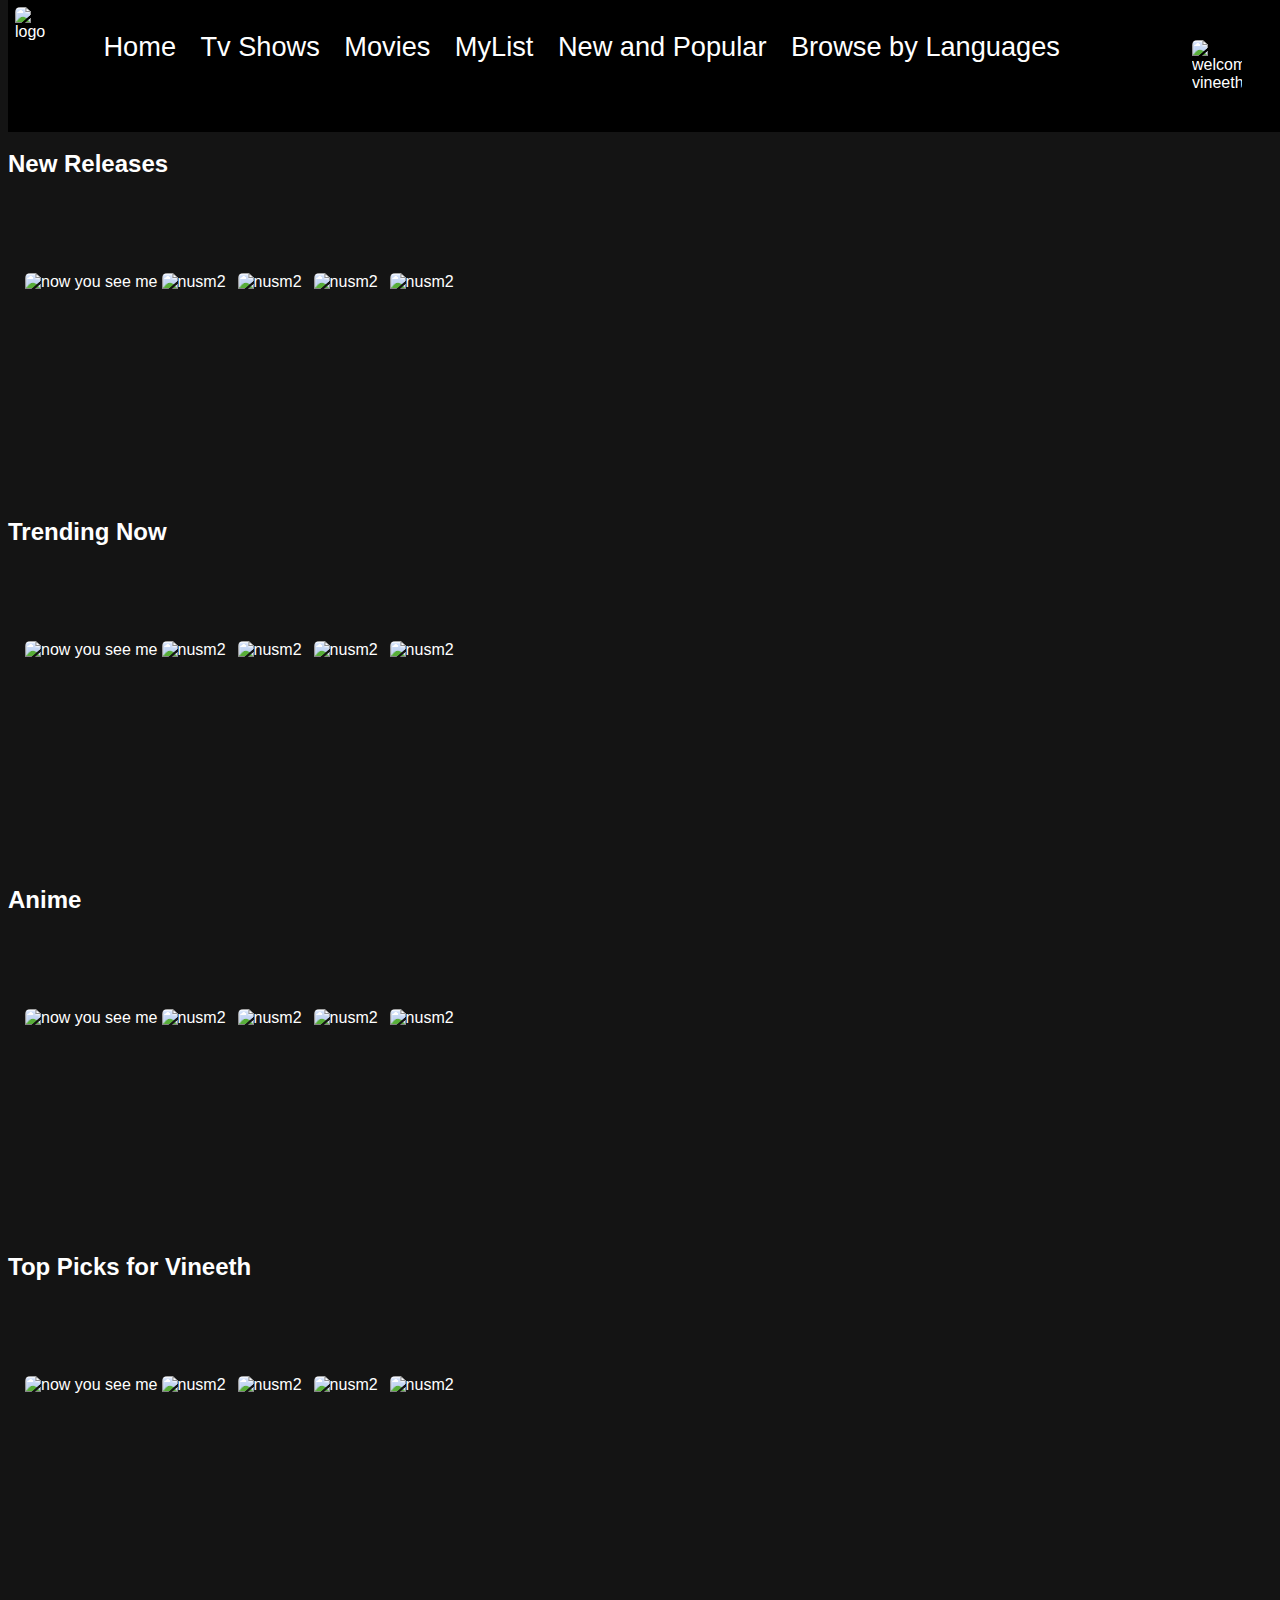
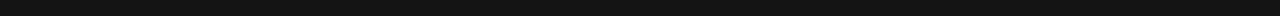
==== index.html @ 5326a2f3 "Rename netflix.html to index.html" ====
<!DOCTYPE html>
<html lang="en">
  <head>
    <meta charset="UTF-8" />
    <meta http-equiv="X-UA-Compatible" content="IE=edge" />
    <meta name="viewport" content="width=device-width, initial-scale=1.0" />
    <title>Netflix</title>
    <link rel="stylesheet" href="style.css" />
    <link
      rel="stylesheet"
      href="https://cdnjs.cloudflare.com/ajax/libs/font-awesome/6.4.0/css/all.min.css"
      integrity="sha512-iecdLmaskl7CVkqkXNQ/ZH/XLlvWZOJyj7Yy7tcenmpD1ypASozpmT/E0iPtmFIB46ZmdtAc9eNBvH0H/ZpiBw=="
      crossorigin="anonymous"
      referrerpolicy="no-referrer"
    />
  </head>
  <body>
    <nav>
      <img
        class="logo"
        src="https://logospng.org/download/netflix/logo-netflix-4096.png"
        alt="logo"
      />
      <ul>
        <li class="item">Home</li>
        <li class="item">Tv Shows</li>
        <li class="item">Movies</li>
        <li class="item">MyList</li>
        <li class="item">New and Popular</li>
        <li class="item">Browse by Languages</li>
      </ul>
      <div class="right">
        <i
          class="fa-solid fa-magnifying-glass fa-2xl"
          style="color: #ffffff"
        ></i>
        <img
          class="profile-icon"
          src="https://64.media.tumblr.com/706648bbffcabbf814806f4bee80eced/c418880a9dc2e01e-11/s400x600/00fd7c6a5b33eb00a2090e178cc18255c5cd6ede.jpg"
          alt="welcome vineeth"
          height="50px"
          width="50px"
        />
        <i
          class="fa-solid fa-caret-down"
          style="color: #ffffff; margin: 20px 10px 10px 8px"
        ></i>
      </div>
    </nav>
    <h2 class="heading">New Releases</h2>
    <div class="container-1">
      <img class="img"
        src="http://occ-0-2701-2186.1.nflxso.net/dnm/api/v6/6gmvu2hxdfnQ55LZZjyzYR4kzGk/AAAABVGvNmL0RklwunDXe9CC4qMo7s4DoPAcUvvT9voUtqdQKZc4HwavbX0vrp6noppQpXLpNnxL710EecW2bD1DZOBCJ8Hn0XOhebs.jpg?r=e21"
        alt="now you see me "
        height="150px"

      />
      
      <img class="img"
        src="http://occ-0-2701-2186.1.nflxso.net/dnm/api/v6/6gmvu2hxdfnQ55LZZjyzYR4kzGk/AAAABXl-2wEDgzMnv8yTRTskT2ABQqmdLk4TRiPi_WH1Gg-25h-gli6HqAzdBdTKCGgWU2JJUJTs3FrqUDfv_ywMe9YDOy-WnSos3Fo.jpg?r=fb2"
        alt="nusm2"
        height="150px"
       

      />
      <img class="img"
        src="http://occ-0-2701-2186.1.nflxso.net/dnm/api/v6/6gmvu2hxdfnQ55LZZjyzYR4kzGk/AAAABW94Dq-CenUyk3La--Ay1C-qWG0yMrvW_1duDLwduMe5TkxElCGN9yxO6MUydSJtIRrUEiqE1djXlVU9j9JO3LJCuGJa-IAvq2sh3NWPSHUXFOXfRnlazLdwBU3HwSPmxe-W.jpg?r=e44"
        alt=""
        height="150px"
      />
      <img class="img"
        src="http://occ-0-2701-2186.1.nflxso.net/dnm/api/v6/6gmvu2hxdfnQ55LZZjyzYR4kzGk/AAAABULN019X9Em9cww7pgRSbOdf0BQK27zI1ZcZ586rdVXJRmU3g1ntpW7QxyYMa7Li5pVIv_hKoUcVBAbdvicR-r2eR_KproRFFIFPyE27xXdzo1YCahWFTvmvHvpCl8Bvt5XX.jpg?r=7af"
        alt=""
        height="150px"
      />
      <img class="img"
        src="http://occ-0-2701-2186.1.nflxso.net/dnm/api/v6/6gmvu2hxdfnQ55LZZjyzYR4kzGk/AAAABXl-2wEDgzMnv8yTRTskT2ABQqmdLk4TRiPi_WH1Gg-25h-gli6HqAzdBdTKCGgWU2JJUJTs3FrqUDfv_ywMe9YDOy-WnSos3Fo.jpg?r=fb2"
        alt="nusm2"
        height="150px"
       

      />
      <img class="img"
        src="http://occ-0-2701-2186.1.nflxso.net/dnm/api/v6/6gmvu2hxdfnQ55LZZjyzYR4kzGk/AAAABW94Dq-CenUyk3La--Ay1C-qWG0yMrvW_1duDLwduMe5TkxElCGN9yxO6MUydSJtIRrUEiqE1djXlVU9j9JO3LJCuGJa-IAvq2sh3NWPSHUXFOXfRnlazLdwBU3HwSPmxe-W.jpg?r=e44"
        alt=""
        height="150px"
      />
      <img class="img"
        src="http://occ-0-2701-2186.1.nflxso.net/dnm/api/v6/6gmvu2hxdfnQ55LZZjyzYR4kzGk/AAAABULN019X9Em9cww7pgRSbOdf0BQK27zI1ZcZ586rdVXJRmU3g1ntpW7QxyYMa7Li5pVIv_hKoUcVBAbdvicR-r2eR_KproRFFIFPyE27xXdzo1YCahWFTvmvHvpCl8Bvt5XX.jpg?r=7af"
        alt=""
        height="150px"
      />
      <img class="img"
        src="http://occ-0-2701-2186.1.nflxso.net/dnm/api/v6/6gmvu2hxdfnQ55LZZjyzYR4kzGk/AAAABXl-2wEDgzMnv8yTRTskT2ABQqmdLk4TRiPi_WH1Gg-25h-gli6HqAzdBdTKCGgWU2JJUJTs3FrqUDfv_ywMe9YDOy-WnSos3Fo.jpg?r=fb2"
        alt="nusm2"
        height="150px"
       

      />
      <img class="img"
        src="http://occ-0-2701-2186.1.nflxso.net/dnm/api/v6/6gmvu2hxdfnQ55LZZjyzYR4kzGk/AAAABW94Dq-CenUyk3La--Ay1C-qWG0yMrvW_1duDLwduMe5TkxElCGN9yxO6MUydSJtIRrUEiqE1djXlVU9j9JO3LJCuGJa-IAvq2sh3NWPSHUXFOXfRnlazLdwBU3HwSPmxe-W.jpg?r=e44"
        alt=""
        height="150px"
      />
      <img class="img"
        src="http://occ-0-2701-2186.1.nflxso.net/dnm/api/v6/6gmvu2hxdfnQ55LZZjyzYR4kzGk/AAAABULN019X9Em9cww7pgRSbOdf0BQK27zI1ZcZ586rdVXJRmU3g1ntpW7QxyYMa7Li5pVIv_hKoUcVBAbdvicR-r2eR_KproRFFIFPyE27xXdzo1YCahWFTvmvHvpCl8Bvt5XX.jpg?r=7af"
        alt=""
        height="150px"
      />
      <img class="img"
        src="http://occ-0-2701-2186.1.nflxso.net/dnm/api/v6/6gmvu2hxdfnQ55LZZjyzYR4kzGk/AAAABXl-2wEDgzMnv8yTRTskT2ABQqmdLk4TRiPi_WH1Gg-25h-gli6HqAzdBdTKCGgWU2JJUJTs3FrqUDfv_ywMe9YDOy-WnSos3Fo.jpg?r=fb2"
        alt="nusm2"
        height="150px"
       

      />
      <img class="img"
        src="http://occ-0-2701-2186.1.nflxso.net/dnm/api/v6/6gmvu2hxdfnQ55LZZjyzYR4kzGk/AAAABW94Dq-CenUyk3La--Ay1C-qWG0yMrvW_1duDLwduMe5TkxElCGN9yxO6MUydSJtIRrUEiqE1djXlVU9j9JO3LJCuGJa-IAvq2sh3NWPSHUXFOXfRnlazLdwBU3HwSPmxe-W.jpg?r=e44"
        alt=""
        height="150px"
      />
      <img class="img"
        src="http://occ-0-2701-2186.1.nflxso.net/dnm/api/v6/6gmvu2hxdfnQ55LZZjyzYR4kzGk/AAAABULN019X9Em9cww7pgRSbOdf0BQK27zI1ZcZ586rdVXJRmU3g1ntpW7QxyYMa7Li5pVIv_hKoUcVBAbdvicR-r2eR_KproRFFIFPyE27xXdzo1YCahWFTvmvHvpCl8Bvt5XX.jpg?r=7af"
        alt=""
        height="150px"
      />
      
    </div>
    <h2>Trending Now</h2>
    <div class="container-1">
      <img class="img"
        src="http://occ-0-2701-2186.1.nflxso.net/dnm/api/v6/6gmvu2hxdfnQ55LZZjyzYR4kzGk/AAAABVGvNmL0RklwunDXe9CC4qMo7s4DoPAcUvvT9voUtqdQKZc4HwavbX0vrp6noppQpXLpNnxL710EecW2bD1DZOBCJ8Hn0XOhebs.jpg?r=e21"
        alt="now you see me "
        height="150px"

      />
      <img class="img"
        src="http://occ-0-2701-2186.1.nflxso.net/dnm/api/v6/6gmvu2hxdfnQ55LZZjyzYR4kzGk/AAAABXl-2wEDgzMnv8yTRTskT2ABQqmdLk4TRiPi_WH1Gg-25h-gli6HqAzdBdTKCGgWU2JJUJTs3FrqUDfv_ywMe9YDOy-WnSos3Fo.jpg?r=fb2"
        alt="nusm2"
        height="150px"
       

      />
      <img class="img"
        src="http://occ-0-2701-2186.1.nflxso.net/dnm/api/v6/6gmvu2hxdfnQ55LZZjyzYR4kzGk/AAAABW94Dq-CenUyk3La--Ay1C-qWG0yMrvW_1duDLwduMe5TkxElCGN9yxO6MUydSJtIRrUEiqE1djXlVU9j9JO3LJCuGJa-IAvq2sh3NWPSHUXFOXfRnlazLdwBU3HwSPmxe-W.jpg?r=e44"
        alt=""
        height="150px"
      />
      <img class="img"
        src="http://occ-0-2701-2186.1.nflxso.net/dnm/api/v6/6gmvu2hxdfnQ55LZZjyzYR4kzGk/AAAABULN019X9Em9cww7pgRSbOdf0BQK27zI1ZcZ586rdVXJRmU3g1ntpW7QxyYMa7Li5pVIv_hKoUcVBAbdvicR-r2eR_KproRFFIFPyE27xXdzo1YCahWFTvmvHvpCl8Bvt5XX.jpg?r=7af"
        alt=""
        height="150px"
      />
      <img class="img"
        src="http://occ-0-2701-2186.1.nflxso.net/dnm/api/v6/6gmvu2hxdfnQ55LZZjyzYR4kzGk/AAAABXl-2wEDgzMnv8yTRTskT2ABQqmdLk4TRiPi_WH1Gg-25h-gli6HqAzdBdTKCGgWU2JJUJTs3FrqUDfv_ywMe9YDOy-WnSos3Fo.jpg?r=fb2"
        alt="nusm2"
        height="150px"
       

      />
      <img class="img"
        src="http://occ-0-2701-2186.1.nflxso.net/dnm/api/v6/6gmvu2hxdfnQ55LZZjyzYR4kzGk/AAAABW94Dq-CenUyk3La--Ay1C-qWG0yMrvW_1duDLwduMe5TkxElCGN9yxO6MUydSJtIRrUEiqE1djXlVU9j9JO3LJCuGJa-IAvq2sh3NWPSHUXFOXfRnlazLdwBU3HwSPmxe-W.jpg?r=e44"
        alt=""
        height="150px"
      />
      <img class="img"
        src="http://occ-0-2701-2186.1.nflxso.net/dnm/api/v6/6gmvu2hxdfnQ55LZZjyzYR4kzGk/AAAABULN019X9Em9cww7pgRSbOdf0BQK27zI1ZcZ586rdVXJRmU3g1ntpW7QxyYMa7Li5pVIv_hKoUcVBAbdvicR-r2eR_KproRFFIFPyE27xXdzo1YCahWFTvmvHvpCl8Bvt5XX.jpg?r=7af"
        alt=""
        height="150px"
      />
      <img class="img"
        src="http://occ-0-2701-2186.1.nflxso.net/dnm/api/v6/6gmvu2hxdfnQ55LZZjyzYR4kzGk/AAAABXl-2wEDgzMnv8yTRTskT2ABQqmdLk4TRiPi_WH1Gg-25h-gli6HqAzdBdTKCGgWU2JJUJTs3FrqUDfv_ywMe9YDOy-WnSos3Fo.jpg?r=fb2"
        alt="nusm2"
        height="150px"
       

      />
      <img class="img"
        src="http://occ-0-2701-2186.1.nflxso.net/dnm/api/v6/6gmvu2hxdfnQ55LZZjyzYR4kzGk/AAAABW94Dq-CenUyk3La--Ay1C-qWG0yMrvW_1duDLwduMe5TkxElCGN9yxO6MUydSJtIRrUEiqE1djXlVU9j9JO3LJCuGJa-IAvq2sh3NWPSHUXFOXfRnlazLdwBU3HwSPmxe-W.jpg?r=e44"
        alt=""
        height="150px"
      />
      <img class="img"
        src="http://occ-0-2701-2186.1.nflxso.net/dnm/api/v6/6gmvu2hxdfnQ55LZZjyzYR4kzGk/AAAABULN019X9Em9cww7pgRSbOdf0BQK27zI1ZcZ586rdVXJRmU3g1ntpW7QxyYMa7Li5pVIv_hKoUcVBAbdvicR-r2eR_KproRFFIFPyE27xXdzo1YCahWFTvmvHvpCl8Bvt5XX.jpg?r=7af"
        alt=""
        height="150px"
      />
      <img class="img"
        src="http://occ-0-2701-2186.1.nflxso.net/dnm/api/v6/6gmvu2hxdfnQ55LZZjyzYR4kzGk/AAAABXl-2wEDgzMnv8yTRTskT2ABQqmdLk4TRiPi_WH1Gg-25h-gli6HqAzdBdTKCGgWU2JJUJTs3FrqUDfv_ywMe9YDOy-WnSos3Fo.jpg?r=fb2"
        alt="nusm2"
        height="150px"
       

      />
      <img class="img"
        src="http://occ-0-2701-2186.1.nflxso.net/dnm/api/v6/6gmvu2hxdfnQ55LZZjyzYR4kzGk/AAAABW94Dq-CenUyk3La--Ay1C-qWG0yMrvW_1duDLwduMe5TkxElCGN9yxO6MUydSJtIRrUEiqE1djXlVU9j9JO3LJCuGJa-IAvq2sh3NWPSHUXFOXfRnlazLdwBU3HwSPmxe-W.jpg?r=e44"
        alt=""
        height="150px"
      />
      <img class="img"
        src="http://occ-0-2701-2186.1.nflxso.net/dnm/api/v6/6gmvu2hxdfnQ55LZZjyzYR4kzGk/AAAABULN019X9Em9cww7pgRSbOdf0BQK27zI1ZcZ586rdVXJRmU3g1ntpW7QxyYMa7Li5pVIv_hKoUcVBAbdvicR-r2eR_KproRFFIFPyE27xXdzo1YCahWFTvmvHvpCl8Bvt5XX.jpg?r=7af"
        alt=""
        height="150px"
      />
      
    </div>
    <h2>Anime</h2>
    <div class="container-1">
      <img class="img"
        src="http://occ-0-2701-2186.1.nflxso.net/dnm/api/v6/6gmvu2hxdfnQ55LZZjyzYR4kzGk/AAAABVGvNmL0RklwunDXe9CC4qMo7s4DoPAcUvvT9voUtqdQKZc4HwavbX0vrp6noppQpXLpNnxL710EecW2bD1DZOBCJ8Hn0XOhebs.jpg?r=e21"
        alt="now you see me "
        height="150px"

      />
      <img class="img"
        src="http://occ-0-2701-2186.1.nflxso.net/dnm/api/v6/6gmvu2hxdfnQ55LZZjyzYR4kzGk/AAAABXl-2wEDgzMnv8yTRTskT2ABQqmdLk4TRiPi_WH1Gg-25h-gli6HqAzdBdTKCGgWU2JJUJTs3FrqUDfv_ywMe9YDOy-WnSos3Fo.jpg?r=fb2"
        alt="nusm2"
        height="150px"
       

      />
      <img class="img"
        src="http://occ-0-2701-2186.1.nflxso.net/dnm/api/v6/6gmvu2hxdfnQ55LZZjyzYR4kzGk/AAAABW94Dq-CenUyk3La--Ay1C-qWG0yMrvW_1duDLwduMe5TkxElCGN9yxO6MUydSJtIRrUEiqE1djXlVU9j9JO3LJCuGJa-IAvq2sh3NWPSHUXFOXfRnlazLdwBU3HwSPmxe-W.jpg?r=e44"
        alt=""
        height="150px"
      />
      <img class="img"
        src="http://occ-0-2701-2186.1.nflxso.net/dnm/api/v6/6gmvu2hxdfnQ55LZZjyzYR4kzGk/AAAABULN019X9Em9cww7pgRSbOdf0BQK27zI1ZcZ586rdVXJRmU3g1ntpW7QxyYMa7Li5pVIv_hKoUcVBAbdvicR-r2eR_KproRFFIFPyE27xXdzo1YCahWFTvmvHvpCl8Bvt5XX.jpg?r=7af"
        alt=""
        height="150px"
      />
      <img class="img"
        src="http://occ-0-2701-2186.1.nflxso.net/dnm/api/v6/6gmvu2hxdfnQ55LZZjyzYR4kzGk/AAAABXl-2wEDgzMnv8yTRTskT2ABQqmdLk4TRiPi_WH1Gg-25h-gli6HqAzdBdTKCGgWU2JJUJTs3FrqUDfv_ywMe9YDOy-WnSos3Fo.jpg?r=fb2"
        alt="nusm2"
        height="150px"
       

      />
      <img class="img"
        src="http://occ-0-2701-2186.1.nflxso.net/dnm/api/v6/6gmvu2hxdfnQ55LZZjyzYR4kzGk/AAAABW94Dq-CenUyk3La--Ay1C-qWG0yMrvW_1duDLwduMe5TkxElCGN9yxO6MUydSJtIRrUEiqE1djXlVU9j9JO3LJCuGJa-IAvq2sh3NWPSHUXFOXfRnlazLdwBU3HwSPmxe-W.jpg?r=e44"
        alt=""
        height="150px"
      />
      <img class="img"
        src="http://occ-0-2701-2186.1.nflxso.net/dnm/api/v6/6gmvu2hxdfnQ55LZZjyzYR4kzGk/AAAABULN019X9Em9cww7pgRSbOdf0BQK27zI1ZcZ586rdVXJRmU3g1ntpW7QxyYMa7Li5pVIv_hKoUcVBAbdvicR-r2eR_KproRFFIFPyE27xXdzo1YCahWFTvmvHvpCl8Bvt5XX.jpg?r=7af"
        alt=""
        height="150px"
      />
      <img class="img"
        src="http://occ-0-2701-2186.1.nflxso.net/dnm/api/v6/6gmvu2hxdfnQ55LZZjyzYR4kzGk/AAAABXl-2wEDgzMnv8yTRTskT2ABQqmdLk4TRiPi_WH1Gg-25h-gli6HqAzdBdTKCGgWU2JJUJTs3FrqUDfv_ywMe9YDOy-WnSos3Fo.jpg?r=fb2"
        alt="nusm2"
        height="150px"
       

      />
      <img class="img"
        src="http://occ-0-2701-2186.1.nflxso.net/dnm/api/v6/6gmvu2hxdfnQ55LZZjyzYR4kzGk/AAAABW94Dq-CenUyk3La--Ay1C-qWG0yMrvW_1duDLwduMe5TkxElCGN9yxO6MUydSJtIRrUEiqE1djXlVU9j9JO3LJCuGJa-IAvq2sh3NWPSHUXFOXfRnlazLdwBU3HwSPmxe-W.jpg?r=e44"
        alt=""
        height="150px"
      />
      <img class="img"
        src="http://occ-0-2701-2186.1.nflxso.net/dnm/api/v6/6gmvu2hxdfnQ55LZZjyzYR4kzGk/AAAABULN019X9Em9cww7pgRSbOdf0BQK27zI1ZcZ586rdVXJRmU3g1ntpW7QxyYMa7Li5pVIv_hKoUcVBAbdvicR-r2eR_KproRFFIFPyE27xXdzo1YCahWFTvmvHvpCl8Bvt5XX.jpg?r=7af"
        alt=""
        height="150px"
      />
      <img class="img"
        src="http://occ-0-2701-2186.1.nflxso.net/dnm/api/v6/6gmvu2hxdfnQ55LZZjyzYR4kzGk/AAAABXl-2wEDgzMnv8yTRTskT2ABQqmdLk4TRiPi_WH1Gg-25h-gli6HqAzdBdTKCGgWU2JJUJTs3FrqUDfv_ywMe9YDOy-WnSos3Fo.jpg?r=fb2"
        alt="nusm2"
        height="150px"
       

      />
      <img class="img"
        src="http://occ-0-2701-2186.1.nflxso.net/dnm/api/v6/6gmvu2hxdfnQ55LZZjyzYR4kzGk/AAAABW94Dq-CenUyk3La--Ay1C-qWG0yMrvW_1duDLwduMe5TkxElCGN9yxO6MUydSJtIRrUEiqE1djXlVU9j9JO3LJCuGJa-IAvq2sh3NWPSHUXFOXfRnlazLdwBU3HwSPmxe-W.jpg?r=e44"
        alt=""
        height="150px"
      />
      <img class="img"
        src="http://occ-0-2701-2186.1.nflxso.net/dnm/api/v6/6gmvu2hxdfnQ55LZZjyzYR4kzGk/AAAABULN019X9Em9cww7pgRSbOdf0BQK27zI1ZcZ586rdVXJRmU3g1ntpW7QxyYMa7Li5pVIv_hKoUcVBAbdvicR-r2eR_KproRFFIFPyE27xXdzo1YCahWFTvmvHvpCl8Bvt5XX.jpg?r=7af"
        alt=""
        height="150px"
      />
      
    </div>
    <h2>Top Picks for Vineeth</h2>
    <div class="container-1">
      <img class="img"
        src="http://occ-0-2701-2186.1.nflxso.net/dnm/api/v6/6gmvu2hxdfnQ55LZZjyzYR4kzGk/AAAABVGvNmL0RklwunDXe9CC4qMo7s4DoPAcUvvT9voUtqdQKZc4HwavbX0vrp6noppQpXLpNnxL710EecW2bD1DZOBCJ8Hn0XOhebs.jpg?r=e21"
        alt="now you see me "
        height="150px"

      />
      <img class="img"
        src="http://occ-0-2701-2186.1.nflxso.net/dnm/api/v6/6gmvu2hxdfnQ55LZZjyzYR4kzGk/AAAABXl-2wEDgzMnv8yTRTskT2ABQqmdLk4TRiPi_WH1Gg-25h-gli6HqAzdBdTKCGgWU2JJUJTs3FrqUDfv_ywMe9YDOy-WnSos3Fo.jpg?r=fb2"
        alt="nusm2"
        height="150px"
       

      />
      <img class="img"
        src="http://occ-0-2701-2186.1.nflxso.net/dnm/api/v6/6gmvu2hxdfnQ55LZZjyzYR4kzGk/AAAABW94Dq-CenUyk3La--Ay1C-qWG0yMrvW_1duDLwduMe5TkxElCGN9yxO6MUydSJtIRrUEiqE1djXlVU9j9JO3LJCuGJa-IAvq2sh3NWPSHUXFOXfRnlazLdwBU3HwSPmxe-W.jpg?r=e44"
        alt=""
        height="150px"
      />
      <img class="img"
        src="http://occ-0-2701-2186.1.nflxso.net/dnm/api/v6/6gmvu2hxdfnQ55LZZjyzYR4kzGk/AAAABULN019X9Em9cww7pgRSbOdf0BQK27zI1ZcZ586rdVXJRmU3g1ntpW7QxyYMa7Li5pVIv_hKoUcVBAbdvicR-r2eR_KproRFFIFPyE27xXdzo1YCahWFTvmvHvpCl8Bvt5XX.jpg?r=7af"
        alt=""
        height="150px"
      />
      <img class="img"
        src="http://occ-0-2701-2186.1.nflxso.net/dnm/api/v6/6gmvu2hxdfnQ55LZZjyzYR4kzGk/AAAABXl-2wEDgzMnv8yTRTskT2ABQqmdLk4TRiPi_WH1Gg-25h-gli6HqAzdBdTKCGgWU2JJUJTs3FrqUDfv_ywMe9YDOy-WnSos3Fo.jpg?r=fb2"
        alt="nusm2"
        height="150px"
       

      />
      <img class="img"
        src="http://occ-0-2701-2186.1.nflxso.net/dnm/api/v6/6gmvu2hxdfnQ55LZZjyzYR4kzGk/AAAABW94Dq-CenUyk3La--Ay1C-qWG0yMrvW_1duDLwduMe5TkxElCGN9yxO6MUydSJtIRrUEiqE1djXlVU9j9JO3LJCuGJa-IAvq2sh3NWPSHUXFOXfRnlazLdwBU3HwSPmxe-W.jpg?r=e44"
        alt=""
        height="150px"
      />
      <img class="img"
        src="http://occ-0-2701-2186.1.nflxso.net/dnm/api/v6/6gmvu2hxdfnQ55LZZjyzYR4kzGk/AAAABULN019X9Em9cww7pgRSbOdf0BQK27zI1ZcZ586rdVXJRmU3g1ntpW7QxyYMa7Li5pVIv_hKoUcVBAbdvicR-r2eR_KproRFFIFPyE27xXdzo1YCahWFTvmvHvpCl8Bvt5XX.jpg?r=7af"
        alt=""
        height="150px"
      />
      <img class="img"
        src="http://occ-0-2701-2186.1.nflxso.net/dnm/api/v6/6gmvu2hxdfnQ55LZZjyzYR4kzGk/AAAABXl-2wEDgzMnv8yTRTskT2ABQqmdLk4TRiPi_WH1Gg-25h-gli6HqAzdBdTKCGgWU2JJUJTs3FrqUDfv_ywMe9YDOy-WnSos3Fo.jpg?r=fb2"
        alt="nusm2"
        height="150px"
       

      />
      <img class="img"
        src="http://occ-0-2701-2186.1.nflxso.net/dnm/api/v6/6gmvu2hxdfnQ55LZZjyzYR4kzGk/AAAABW94Dq-CenUyk3La--Ay1C-qWG0yMrvW_1duDLwduMe5TkxElCGN9yxO6MUydSJtIRrUEiqE1djXlVU9j9JO3LJCuGJa-IAvq2sh3NWPSHUXFOXfRnlazLdwBU3HwSPmxe-W.jpg?r=e44"
        alt=""
        height="150px"
      />
      <img class="img"
        src="http://occ-0-2701-2186.1.nflxso.net/dnm/api/v6/6gmvu2hxdfnQ55LZZjyzYR4kzGk/AAAABULN019X9Em9cww7pgRSbOdf0BQK27zI1ZcZ586rdVXJRmU3g1ntpW7QxyYMa7Li5pVIv_hKoUcVBAbdvicR-r2eR_KproRFFIFPyE27xXdzo1YCahWFTvmvHvpCl8Bvt5XX.jpg?r=7af"
        alt=""
        height="150px"
      />
      <img class="img"
        src="http://occ-0-2701-2186.1.nflxso.net/dnm/api/v6/6gmvu2hxdfnQ55LZZjyzYR4kzGk/AAAABXl-2wEDgzMnv8yTRTskT2ABQqmdLk4TRiPi_WH1Gg-25h-gli6HqAzdBdTKCGgWU2JJUJTs3FrqUDfv_ywMe9YDOy-WnSos3Fo.jpg?r=fb2"
        alt="nusm2"
        height="150px"
       

      />
      <img class="img"
        src="http://occ-0-2701-2186.1.nflxso.net/dnm/api/v6/6gmvu2hxdfnQ55LZZjyzYR4kzGk/AAAABW94Dq-CenUyk3La--Ay1C-qWG0yMrvW_1duDLwduMe5TkxElCGN9yxO6MUydSJtIRrUEiqE1djXlVU9j9JO3LJCuGJa-IAvq2sh3NWPSHUXFOXfRnlazLdwBU3HwSPmxe-W.jpg?r=e44"
        alt=""
        height="150px"
      />
      <img class="img"
        src="http://occ-0-2701-2186.1.nflxso.net/dnm/api/v6/6gmvu2hxdfnQ55LZZjyzYR4kzGk/AAAABULN019X9Em9cww7pgRSbOdf0BQK27zI1ZcZ586rdVXJRmU3g1ntpW7QxyYMa7Li5pVIv_hKoUcVBAbdvicR-r2eR_KproRFFIFPyE27xXdzo1YCahWFTvmvHvpCl8Bvt5XX.jpg?r=7af"
        alt=""
        height="150px"
      />
      
    </div>
  </body>
</html>
---- style.css ----
body {
    background-color: #141414;
    
    color: white;
    
    font-family: Netflix Sans, Helvetica Neue, Segoe UI, Roboto, Ubuntu, sans-serif;
}

body::-webkit-scrollbar {
    display: none;
  }
.container-1::-webkit-scrollbar {
    display: none;
  }


nav {
    display: flex;
    padding: 5px;
    position:fixed;
top: 0;
    background-color: black;

    width:100%;
}
.heading{
margin-top: 150px;
}

.logo {

    height: 100px;
}

ul {
    margin-right: auto;
    width: 100%;

}

nav ul li {
    color: white;
    font-size: 1.7em;
    display: inline-block;
    padding: 10px;
    cursor: pointer;

}

.item:hover
{
    color: rgb(205, 204, 204);
}

img{
    padding: 2px;
    cursor: pointer;
    transition: 1.5sec;
    border-radius: 7px;


}

.img:hover{
    transition: 1s ;
    border-radius: 10%;
    transform: scale(1.25);
    box-shadow: rgba(50, 50, 93, 0.25) 0px 50px 100px -20px, rgba(0, 0, 0, 0.3) 0px 30px 60px -30px, rgba(10, 37, 64, 0.35) 0px -2px 6px 0px inset;

}



.fa-magnifying-glass {
    
   margin: 15px 20px 10px 5px ; 
    padding: 15px;
    
   
    transition: 0.2s;
    cursor: pointer;
}

.fa-magnifying-glass:hover {
    transform: scale(1.15);
    /* z-index: 2; */

}

.profile-icon {
    align-items: center;
    cursor: pointer;
    margin: 3px 1px 5px 2px ; 


}

.right {

    display: flex;
    float: right;
    margin: 30px  ;
}


@media screen and (max-width: 1100px) {

    .logo {

        height: 50px;
    }

    nav ul li {
        color: white;
        font-size: 1.0em;
        display: inline;
        padding: 10px;
        cursor: pointer;

    }
    .item:hover
{
    color: rgb(205, 204, 204);
}


    .right {
        margin-top: 0px;
        
    }

    .fa-magnifying-glass {
        margin-top: 15px;
        margin-right: 10px;
       
    }

    .profile-icon {
        margin-top: 10px;
        margin-left: 10px;
    }



}


.container-1{
display: flex;
margin: 15px;

align-items: center;
    height: 300px;
grid-auto-rows: auto;
    overflow-x: auto;
}
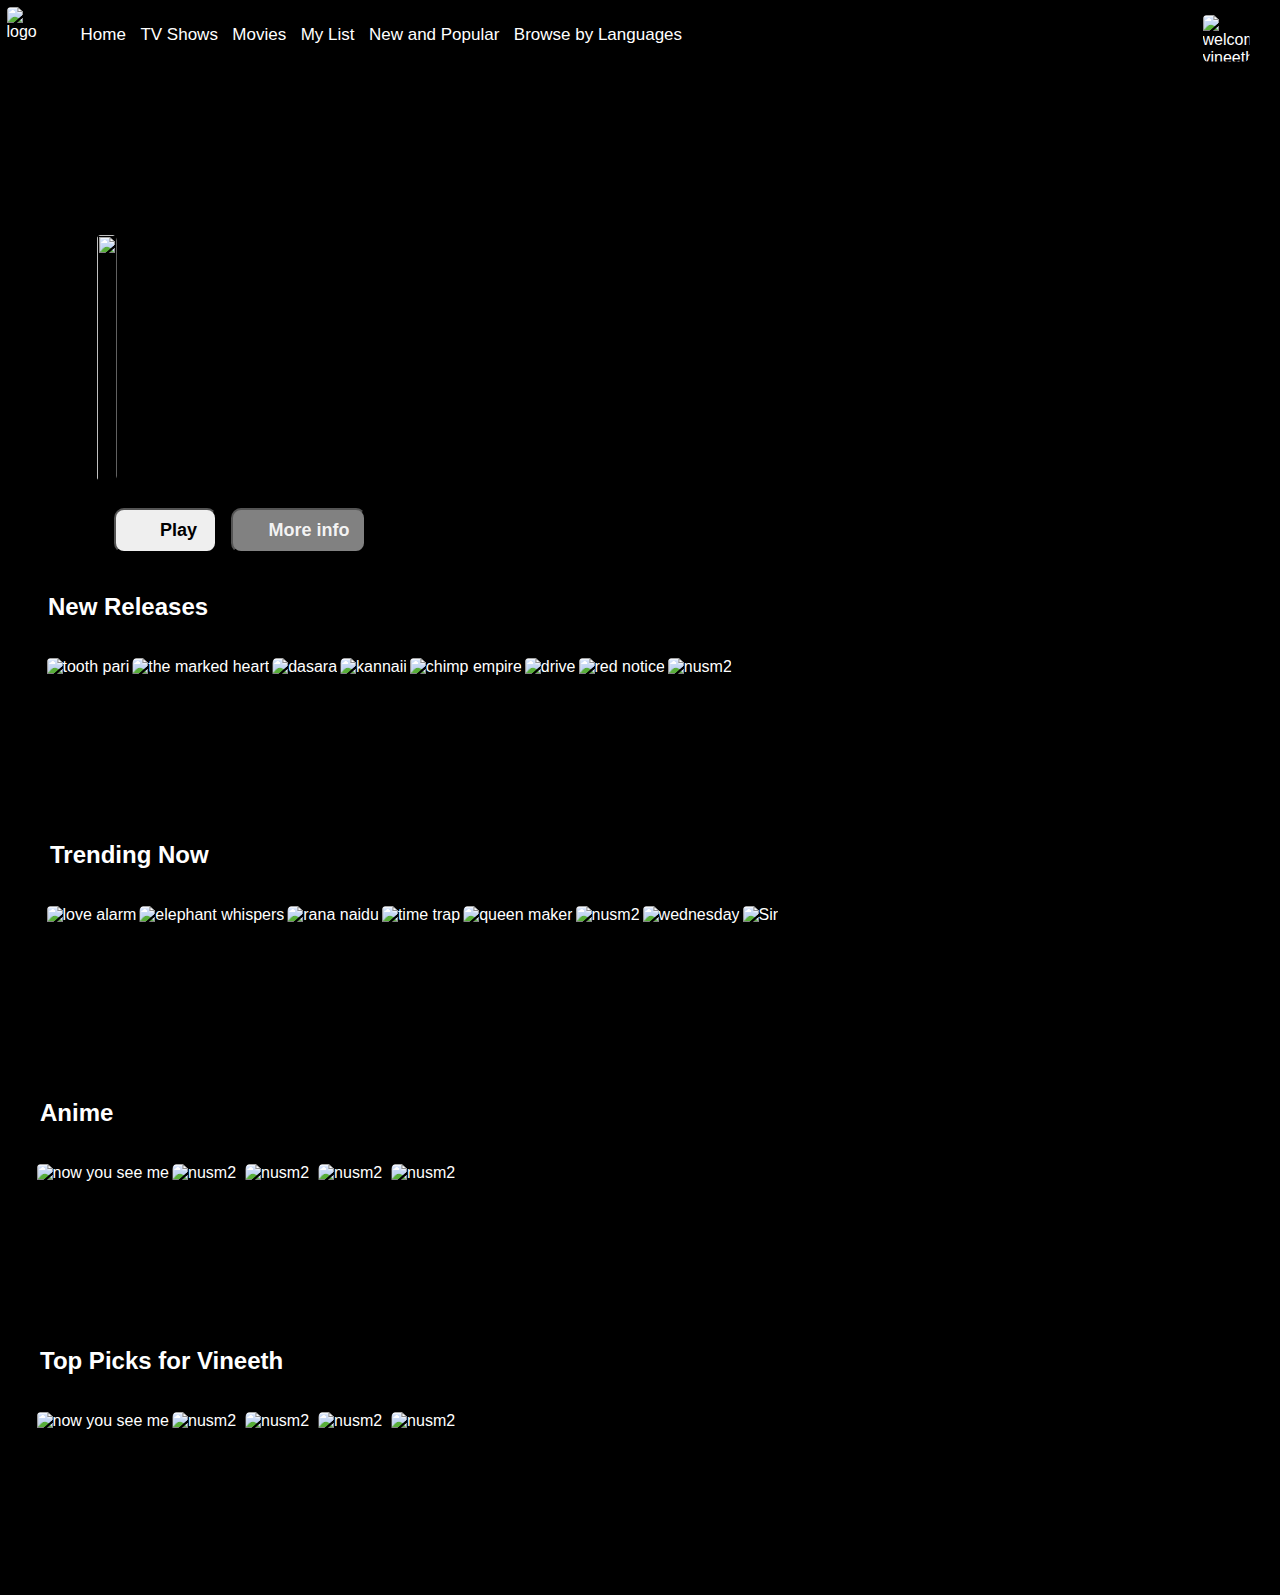
==== commit b0481c1b: "night update" ====
--- a/index.html
+++ b/index.html
@@ -6,6 +6,11 @@
     <meta name="viewport" content="width=device-width, initial-scale=1.0" />
     <title>Netflix</title>
     <link rel="stylesheet" href="style.css" />
+    <link
+      rel="shortcut icon"
+      href="https://cdn4.iconfinder.com/data/icons/logos-and-brands/512/227_Netflix_logo-512.png"
+      type="image/x-icon"
+    />
     <link
       rel="stylesheet"
       href="https://cdnjs.cloudflare.com/ajax/libs/font-awesome/6.4.0/css/all.min.css"
@@ -21,11 +26,12 @@
         src="https://logospng.org/download/netflix/logo-netflix-4096.png"
         alt="logo"
       />
+
       <ul>
         <li class="item">Home</li>
-        <li class="item">Tv Shows</li>
+        <li class="item">TV Shows</li>
         <li class="item">Movies</li>
-        <li class="item">MyList</li>
+        <li class="item">My List</li>
         <li class="item">New and Popular</li>
         <li class="item">Browse by Languages</li>
       </ul>
@@ -47,318 +53,294 @@
         ></i>
       </div>
     </nav>
-    <h2 class="heading">New Releases</h2>
+
+    <div class="container-0">
+      <div class="mini-container">
+        <img
+          class="logo-1"
+          src="https://occ-0-2701-2186.1.nflxso.net/dnm/api/v6/LmEnxtiAuzezXBjYXPuDgfZ4zZQ/AAAABS6y6LFtVFyveiCaehIQtC-eX0iRwVlUlWYXEIjPqv1TTG2v7ExkGoH05aVVvDGBQilebZsnTbx891IwIzIoDv65AQQMsevtaphs-cTWC4CbUyCM6--YK06ndiJiaUGZ10AY5GpIvjApRN3wYLZF3sl7pmYpZKsB_4m8b53BI2VujEYXwSYD1Q.png?r=cce"
+          alt=""
+        />
+
+        <button>
+          <i
+            class="fa-solid fa-play fa-xl"
+            style="color: #000000; padding: 13px"
+          ></i
+          >Play
+        </button>
+
+        <button class="info-button">
+          <i class="fa-solid fa-info"  style=" padding: 5px; padding-right:15px;"></i>More info
+        </button>
+      </div>
+      <h2 class="heading">New Releases</h2>
+      <div class="container-1">
+        <img
+          class="img"
+          src="https://occ-0-2701-2186.1.nflxso.net/dnm/api/v6/6gmvu2hxdfnQ55LZZjyzYR4kzGk/AAAABUipPqim4ADm-wflg1EXas3-jHaqDDDRS6Rn0Y2_uFJYCHdO99lcHvgVE0NUMOeWR3Ea6ArWIZTTnqQ_xnyeKcN-Em24REqyS76Je4ksp6kxAbAEu-Sx909Ix4hMS3ppuXhi.jpg?r=6a7"
+          alt="tooth pari "
+          height="150px"
+        />
+
+        <img
+          class="img"
+          src="https://occ-0-2701-2186.1.nflxso.net/dnm/api/v6/6gmvu2hxdfnQ55LZZjyzYR4kzGk/[base64].jpg?r=24d"
+          alt="the marked heart"
+          height="150px"
+        />
+        <img
+          class="img"
+          src="https://occ-0-2701-2186.1.nflxso.net/dnm/api/v6/6gmvu2hxdfnQ55LZZjyzYR4kzGk/AAAABdQiJiUL7vS-3-w9qBSSdJ9OrB0yo7_IWTL86XqcqlYeQVkw2o-mlEjGIY3T6_IJDZmhh5UcFxNLH5JGdcG9TGhif6rk81BpUKg.jpg?r=5dd"
+          alt="dasara"
+          height="150px"
+        />
+        <img
+          class="img"
+          src="https://occ-0-2701-2186.1.nflxso.net/dnm/api/v6/6gmvu2hxdfnQ55LZZjyzYR4kzGk/AAAABSDGEKtutPzm37Jk0XnlPWttylJz7LYLUiCy96JTb_KIVLBazbGzI9YDFBDb57aOUKLvzz8Tj4an9COcKtFt7aB9k2xv0JgE9gYautvyBcqimSw0ADdznMkvTVmyYl3O373vebwjCgwhJSomgTsHq6_ySqf9MJYqTtc.jpg?r=eb1"
+          alt="kannaii"
+          height="150px"
+        />
+        <img
+          class="img"
+          src="https://occ-0-2701-2186.1.nflxso.net/dnm/api/v6/6gmvu2hxdfnQ55LZZjyzYR4kzGk/AAAABb3tgg1b8t-lyVGkQcYYMfhvRo4pfDhY7PKxeIa0v8-hD5u_wyiahr_e3nzvY5RxblVCx1SuEnHRBshOD5mI1IP98gnuOUs2qxkvup7yLBnbH6D-16t6e6mmoyBgOqcwwbyo.jpg?r=cc3"
+          alt="chimp empire"
+          height="150px"
+        />
+        <img
+          class="img"
+          src="http://occ-0-2701-2186.1.nflxso.net/dnm/api/v6/6gmvu2hxdfnQ55LZZjyzYR4kzGk/AAAABW94Dq-CenUyk3La--Ay1C-qWG0yMrvW_1duDLwduMe5TkxElCGN9yxO6MUydSJtIRrUEiqE1djXlVU9j9JO3LJCuGJa-IAvq2sh3NWPSHUXFOXfRnlazLdwBU3HwSPmxe-W.jpg?r=e44"
+          alt="drive"
+          height="150px"
+        />
+        <img
+          class="img"
+          src="http://occ-0-2701-2186.1.nflxso.net/dnm/api/v6/6gmvu2hxdfnQ55LZZjyzYR4kzGk/AAAABULN019X9Em9cww7pgRSbOdf0BQK27zI1ZcZ586rdVXJRmU3g1ntpW7QxyYMa7Li5pVIv_hKoUcVBAbdvicR-r2eR_KproRFFIFPyE27xXdzo1YCahWFTvmvHvpCl8Bvt5XX.jpg?r=7af"
+          alt="red notice"
+          height="150px"
+        />
+        <img
+          class="img"
+          src="http://occ-0-2701-2186.1.nflxso.net/dnm/api/v6/6gmvu2hxdfnQ55LZZjyzYR4kzGk/AAAABXl-2wEDgzMnv8yTRTskT2ABQqmdLk4TRiPi_WH1Gg-25h-gli6HqAzdBdTKCGgWU2JJUJTs3FrqUDfv_ywMe9YDOy-WnSos3Fo.jpg?r=fb2"
+          alt="nusm2"
+          height="150px"
+        />
+      </div>
+      <h2>Trending Now</h2>
+      <div class="container-1">
+        <img
+          class="img"
+          src="https://occ-0-2701-2186.1.nflxso.net/dnm/api/v6/6gmvu2hxdfnQ55LZZjyzYR4kzGk/AAAABbbCaPcKbaC5LRCtJ9ly8Yoc1PQCnZuzyDOPnj0Yvenj2T9urlHHeE_9jIVH92_5gLZ_Uwz8AI2r5Ctb1sG0Vgh-XXZo1fyv3sIq06NHbcUMl2URJOjmqVx-8KEYcRMtU1Kh.jpg?r=5f5"
+          alt="love alarm"
+          height="150px"
+        />
+        <img
+          class="img"
+          src="https://occ-0-2701-2186.1.nflxso.net/dnm/api/v6/6gmvu2hxdfnQ55LZZjyzYR4kzGk/AAAABYTxKd9N7rIuqH-_GdmPrBNBQ4WnZVHE5d69PRS8KOq3EJkN2I52N30znMDdiKzqEB22d8NSLzrRdW4YgOJWKM-IP1eZWRKu21daN1PjhzFDFhzpKfG2NHumMv3MvAwK-pqE.jpg?r=249"
+          alt="elephant whispers"
+          height="150px"
+        /><img
+          class="img"
+          src="https://occ-0-2701-2186.1.nflxso.net/dnm/api/v6/6gmvu2hxdfnQ55LZZjyzYR4kzGk/AAAABSLdS1z8fTtSiWwjGue8rQMGlaetGqla438ocIFnSbKT87mNMJ_fwKsOU-lKvHfHa7hWNUpv8XDFvfJNL0tQa_RFENAICzjmc2vYSgIyKYabCKnN3S_XoyDJmleu5sqK81SGmoeCqYrsOvIe572lbBH5hsFd-CQ71EZuqfWVU4JGPYdH6mYzNLDO-9fU1Ic.jpg?r=d7f"
+          alt="rana naidu"
+          height="150px"
+        />
+
+        <img
+          class="img"
+          src="https://occ-0-2701-2186.1.nflxso.net/dnm/api/v6/6gmvu2hxdfnQ55LZZjyzYR4kzGk/AAAABZSqHy4RQ5SUXm5OrzkYG7tenCbSM7IwStulsw5jg2RQ4wtPcld4kZYV1basMcHuHJhgeeoLoTZOpURnoRhSOy6YPMjsoTr8PsmGaVTXi603EGuPceRH6R_0wtyWUmuWQ0NzoXOahZ8wqGrlKaYbik9X57Ytsge0PkM.jpg?r=5f8"
+          alt="time trap "
+          height="150px"
+        />
+
+        <img
+          class="img"
+          src="https://occ-0-2701-2186.1.nflxso.net/dnm/api/v6/6gmvu2hxdfnQ55LZZjyzYR4kzGk/AAAABZsahB3majgnHW541voAdNlG6P0McG3KXhqZNC_Qff_E6qxeIbnOu92o9alnEt7Ltw-lXYtcrYsuQu2-r15YNGufHOZHOnkHyRU7X82AFjZFRPiZdl02oju8TIONvSL6jf5NVxilOGekkXl8zrKDjv_CswnNk_O0VfjyEwl8u5_bETQaA0Cm_RK5V2molGs.jpg?r=d13"
+          alt="queen maker"
+          height="150px"
+        />
+        <img
+          class="img"
+          src="http://occ-0-2701-2186.1.nflxso.net/dnm/api/v6/6gmvu2hxdfnQ55LZZjyzYR4kzGk/AAAABXl-2wEDgzMnv8yTRTskT2ABQqmdLk4TRiPi_WH1Gg-25h-gli6HqAzdBdTKCGgWU2JJUJTs3FrqUDfv_ywMe9YDOy-WnSos3Fo.jpg?r=fb2"
+          alt="nusm2"
+          height="150px"
+        />
+        <img
+          class="img"
+          src="https://occ-0-2701-2186.1.nflxso.net/dnm/api/v6/6gmvu2hxdfnQ55LZZjyzYR4kzGk/AAAABdh_xMupOtg7ZOy8VemfCYetNyUpeHj4LDOycGPezvTX22N8uVlzqTGzyuhreg1oExrfE_SU6tW_YGg_H6BHHpglCKhVeEHlBh3SI3W0elXwmd_dd47ZxVd1z3cw3n303JFauZ6PmwL6Cg7YvjH2g1w3tvVa9Aimhf17VPYJQeE53q5EZtzcEJgRzwAUFCQ.jpg?r=4d2"
+          alt="wednesday"
+          height="150px"
+        />
+        <img
+          class="img"
+          src="https://occ-0-2701-2186.1.nflxso.net/dnm/api/v6/6gmvu2hxdfnQ55LZZjyzYR4kzGk/AAAABS_5Ywds3J3E2nExImZQC_FM51j9UItxeJGYZDCsc0CM8pRdthkzqiCnIhNip86MMOOVxfqZB4aLdofk9HNy-aSIsXDPm-lp431wVD2jvQQNMV6FJrrzeXHzHmLaKXl4Vo7U0ymAga4KExmQo6llRI8btluBZxukynk.jpg?r=14f"
+          alt="Sir"
+          height="150px"
+        />
+      </div>
+    </div>
+
+    <h2>Anime</h2>
     <div class="container-1">
-      <img class="img"
+      <img
+        class="img"
         src="http://occ-0-2701-2186.1.nflxso.net/dnm/api/v6/6gmvu2hxdfnQ55LZZjyzYR4kzGk/AAAABVGvNmL0RklwunDXe9CC4qMo7s4DoPAcUvvT9voUtqdQKZc4HwavbX0vrp6noppQpXLpNnxL710EecW2bD1DZOBCJ8Hn0XOhebs.jpg?r=e21"
         alt="now you see me "
         height="150px"
-
-      />
-      
-      <img class="img"
-        src="http://occ-0-2701-2186.1.nflxso.net/dnm/api/v6/6gmvu2hxdfnQ55LZZjyzYR4kzGk/AAAABXl-2wEDgzMnv8yTRTskT2ABQqmdLk4TRiPi_WH1Gg-25h-gli6HqAzdBdTKCGgWU2JJUJTs3FrqUDfv_ywMe9YDOy-WnSos3Fo.jpg?r=fb2"
-        alt="nusm2"
-        height="150px"
-       
-
-      />
-      <img class="img"
-        src="http://occ-0-2701-2186.1.nflxso.net/dnm/api/v6/6gmvu2hxdfnQ55LZZjyzYR4kzGk/AAAABW94Dq-CenUyk3La--Ay1C-qWG0yMrvW_1duDLwduMe5TkxElCGN9yxO6MUydSJtIRrUEiqE1djXlVU9j9JO3LJCuGJa-IAvq2sh3NWPSHUXFOXfRnlazLdwBU3HwSPmxe-W.jpg?r=e44"
-        alt=""
-        height="150px"
-      />
-      <img class="img"
-        src="http://occ-0-2701-2186.1.nflxso.net/dnm/api/v6/6gmvu2hxdfnQ55LZZjyzYR4kzGk/AAAABULN019X9Em9cww7pgRSbOdf0BQK27zI1ZcZ586rdVXJRmU3g1ntpW7QxyYMa7Li5pVIv_hKoUcVBAbdvicR-r2eR_KproRFFIFPyE27xXdzo1YCahWFTvmvHvpCl8Bvt5XX.jpg?r=7af"
-        alt=""
-        height="150px"
-      />
-      <img class="img"
-        src="http://occ-0-2701-2186.1.nflxso.net/dnm/api/v6/6gmvu2hxdfnQ55LZZjyzYR4kzGk/AAAABXl-2wEDgzMnv8yTRTskT2ABQqmdLk4TRiPi_WH1Gg-25h-gli6HqAzdBdTKCGgWU2JJUJTs3FrqUDfv_ywMe9YDOy-WnSos3Fo.jpg?r=fb2"
-        alt="nusm2"
-        height="150px"
-       
-
-      />
-      <img class="img"
-        src="http://occ-0-2701-2186.1.nflxso.net/dnm/api/v6/6gmvu2hxdfnQ55LZZjyzYR4kzGk/AAAABW94Dq-CenUyk3La--Ay1C-qWG0yMrvW_1duDLwduMe5TkxElCGN9yxO6MUydSJtIRrUEiqE1djXlVU9j9JO3LJCuGJa-IAvq2sh3NWPSHUXFOXfRnlazLdwBU3HwSPmxe-W.jpg?r=e44"
-        alt=""
-        height="150px"
-      />
-      <img class="img"
-        src="http://occ-0-2701-2186.1.nflxso.net/dnm/api/v6/6gmvu2hxdfnQ55LZZjyzYR4kzGk/AAAABULN019X9Em9cww7pgRSbOdf0BQK27zI1ZcZ586rdVXJRmU3g1ntpW7QxyYMa7Li5pVIv_hKoUcVBAbdvicR-r2eR_KproRFFIFPyE27xXdzo1YCahWFTvmvHvpCl8Bvt5XX.jpg?r=7af"
-        alt=""
-        height="150px"
-      />
-      <img class="img"
-        src="http://occ-0-2701-2186.1.nflxso.net/dnm/api/v6/6gmvu2hxdfnQ55LZZjyzYR4kzGk/AAAABXl-2wEDgzMnv8yTRTskT2ABQqmdLk4TRiPi_WH1Gg-25h-gli6HqAzdBdTKCGgWU2JJUJTs3FrqUDfv_ywMe9YDOy-WnSos3Fo.jpg?r=fb2"
-        alt="nusm2"
-        height="150px"
-       
-
-      />
-      <img class="img"
-        src="http://occ-0-2701-2186.1.nflxso.net/dnm/api/v6/6gmvu2hxdfnQ55LZZjyzYR4kzGk/AAAABW94Dq-CenUyk3La--Ay1C-qWG0yMrvW_1duDLwduMe5TkxElCGN9yxO6MUydSJtIRrUEiqE1djXlVU9j9JO3LJCuGJa-IAvq2sh3NWPSHUXFOXfRnlazLdwBU3HwSPmxe-W.jpg?r=e44"
-        alt=""
-        height="150px"
-      />
-      <img class="img"
-        src="http://occ-0-2701-2186.1.nflxso.net/dnm/api/v6/6gmvu2hxdfnQ55LZZjyzYR4kzGk/AAAABULN019X9Em9cww7pgRSbOdf0BQK27zI1ZcZ586rdVXJRmU3g1ntpW7QxyYMa7Li5pVIv_hKoUcVBAbdvicR-r2eR_KproRFFIFPyE27xXdzo1YCahWFTvmvHvpCl8Bvt5XX.jpg?r=7af"
-        alt=""
-        height="150px"
-      />
-      <img class="img"
-        src="http://occ-0-2701-2186.1.nflxso.net/dnm/api/v6/6gmvu2hxdfnQ55LZZjyzYR4kzGk/AAAABXl-2wEDgzMnv8yTRTskT2ABQqmdLk4TRiPi_WH1Gg-25h-gli6HqAzdBdTKCGgWU2JJUJTs3FrqUDfv_ywMe9YDOy-WnSos3Fo.jpg?r=fb2"
-        alt="nusm2"
-        height="150px"
-       
-
-      />
-      <img class="img"
-        src="http://occ-0-2701-2186.1.nflxso.net/dnm/api/v6/6gmvu2hxdfnQ55LZZjyzYR4kzGk/AAAABW94Dq-CenUyk3La--Ay1C-qWG0yMrvW_1duDLwduMe5TkxElCGN9yxO6MUydSJtIRrUEiqE1djXlVU9j9JO3LJCuGJa-IAvq2sh3NWPSHUXFOXfRnlazLdwBU3HwSPmxe-W.jpg?r=e44"
-        alt=""
-        height="150px"
-      />
-      <img class="img"
-        src="http://occ-0-2701-2186.1.nflxso.net/dnm/api/v6/6gmvu2hxdfnQ55LZZjyzYR4kzGk/AAAABULN019X9Em9cww7pgRSbOdf0BQK27zI1ZcZ586rdVXJRmU3g1ntpW7QxyYMa7Li5pVIv_hKoUcVBAbdvicR-r2eR_KproRFFIFPyE27xXdzo1YCahWFTvmvHvpCl8Bvt5XX.jpg?r=7af"
-        alt=""
-        height="150px"
-      />
-      
-    </div>
-    <h2>Trending Now</h2>
-    <div class="container-1">
-      <img class="img"
-        src="http://occ-0-2701-2186.1.nflxso.net/dnm/api/v6/6gmvu2hxdfnQ55LZZjyzYR4kzGk/AAAABVGvNmL0RklwunDXe9CC4qMo7s4DoPAcUvvT9voUtqdQKZc4HwavbX0vrp6noppQpXLpNnxL710EecW2bD1DZOBCJ8Hn0XOhebs.jpg?r=e21"
-        alt="now you see me "
-        height="150px"
-
-      />
-      <img class="img"
-        src="http://occ-0-2701-2186.1.nflxso.net/dnm/api/v6/6gmvu2hxdfnQ55LZZjyzYR4kzGk/AAAABXl-2wEDgzMnv8yTRTskT2ABQqmdLk4TRiPi_WH1Gg-25h-gli6HqAzdBdTKCGgWU2JJUJTs3FrqUDfv_ywMe9YDOy-WnSos3Fo.jpg?r=fb2"
-        alt="nusm2"
-        height="150px"
-       
-
-      />
-      <img class="img"
-        src="http://occ-0-2701-2186.1.nflxso.net/dnm/api/v6/6gmvu2hxdfnQ55LZZjyzYR4kzGk/AAAABW94Dq-CenUyk3La--Ay1C-qWG0yMrvW_1duDLwduMe5TkxElCGN9yxO6MUydSJtIRrUEiqE1djXlVU9j9JO3LJCuGJa-IAvq2sh3NWPSHUXFOXfRnlazLdwBU3HwSPmxe-W.jpg?r=e44"
-        alt=""
-        height="150px"
-      />
-      <img class="img"
-        src="http://occ-0-2701-2186.1.nflxso.net/dnm/api/v6/6gmvu2hxdfnQ55LZZjyzYR4kzGk/AAAABULN019X9Em9cww7pgRSbOdf0BQK27zI1ZcZ586rdVXJRmU3g1ntpW7QxyYMa7Li5pVIv_hKoUcVBAbdvicR-r2eR_KproRFFIFPyE27xXdzo1YCahWFTvmvHvpCl8Bvt5XX.jpg?r=7af"
-        alt=""
-        height="150px"
-      />
-      <img class="img"
-        src="http://occ-0-2701-2186.1.nflxso.net/dnm/api/v6/6gmvu2hxdfnQ55LZZjyzYR4kzGk/AAAABXl-2wEDgzMnv8yTRTskT2ABQqmdLk4TRiPi_WH1Gg-25h-gli6HqAzdBdTKCGgWU2JJUJTs3FrqUDfv_ywMe9YDOy-WnSos3Fo.jpg?r=fb2"
-        alt="nusm2"
-        height="150px"
-       
-
-      />
-      <img class="img"
-        src="http://occ-0-2701-2186.1.nflxso.net/dnm/api/v6/6gmvu2hxdfnQ55LZZjyzYR4kzGk/AAAABW94Dq-CenUyk3La--Ay1C-qWG0yMrvW_1duDLwduMe5TkxElCGN9yxO6MUydSJtIRrUEiqE1djXlVU9j9JO3LJCuGJa-IAvq2sh3NWPSHUXFOXfRnlazLdwBU3HwSPmxe-W.jpg?r=e44"
-        alt=""
-        height="150px"
-      />
-      <img class="img"
-        src="http://occ-0-2701-2186.1.nflxso.net/dnm/api/v6/6gmvu2hxdfnQ55LZZjyzYR4kzGk/AAAABULN019X9Em9cww7pgRSbOdf0BQK27zI1ZcZ586rdVXJRmU3g1ntpW7QxyYMa7Li5pVIv_hKoUcVBAbdvicR-r2eR_KproRFFIFPyE27xXdzo1YCahWFTvmvHvpCl8Bvt5XX.jpg?r=7af"
-        alt=""
-        height="150px"
-      />
-      <img class="img"
-        src="http://occ-0-2701-2186.1.nflxso.net/dnm/api/v6/6gmvu2hxdfnQ55LZZjyzYR4kzGk/AAAABXl-2wEDgzMnv8yTRTskT2ABQqmdLk4TRiPi_WH1Gg-25h-gli6HqAzdBdTKCGgWU2JJUJTs3FrqUDfv_ywMe9YDOy-WnSos3Fo.jpg?r=fb2"
-        alt="nusm2"
-        height="150px"
-       
-
-      />
-      <img class="img"
-        src="http://occ-0-2701-2186.1.nflxso.net/dnm/api/v6/6gmvu2hxdfnQ55LZZjyzYR4kzGk/AAAABW94Dq-CenUyk3La--Ay1C-qWG0yMrvW_1duDLwduMe5TkxElCGN9yxO6MUydSJtIRrUEiqE1djXlVU9j9JO3LJCuGJa-IAvq2sh3NWPSHUXFOXfRnlazLdwBU3HwSPmxe-W.jpg?r=e44"
-        alt=""
-        height="150px"
-      />
-      <img class="img"
-        src="http://occ-0-2701-2186.1.nflxso.net/dnm/api/v6/6gmvu2hxdfnQ55LZZjyzYR4kzGk/AAAABULN019X9Em9cww7pgRSbOdf0BQK27zI1ZcZ586rdVXJRmU3g1ntpW7QxyYMa7Li5pVIv_hKoUcVBAbdvicR-r2eR_KproRFFIFPyE27xXdzo1YCahWFTvmvHvpCl8Bvt5XX.jpg?r=7af"
-        alt=""
-        height="150px"
-      />
-      <img class="img"
-        src="http://occ-0-2701-2186.1.nflxso.net/dnm/api/v6/6gmvu2hxdfnQ55LZZjyzYR4kzGk/AAAABXl-2wEDgzMnv8yTRTskT2ABQqmdLk4TRiPi_WH1Gg-25h-gli6HqAzdBdTKCGgWU2JJUJTs3FrqUDfv_ywMe9YDOy-WnSos3Fo.jpg?r=fb2"
-        alt="nusm2"
-        height="150px"
-       
-
-      />
-      <img class="img"
-        src="http://occ-0-2701-2186.1.nflxso.net/dnm/api/v6/6gmvu2hxdfnQ55LZZjyzYR4kzGk/AAAABW94Dq-CenUyk3La--Ay1C-qWG0yMrvW_1duDLwduMe5TkxElCGN9yxO6MUydSJtIRrUEiqE1djXlVU9j9JO3LJCuGJa-IAvq2sh3NWPSHUXFOXfRnlazLdwBU3HwSPmxe-W.jpg?r=e44"
-        alt=""
-        height="150px"
-      />
-      <img class="img"
-        src="http://occ-0-2701-2186.1.nflxso.net/dnm/api/v6/6gmvu2hxdfnQ55LZZjyzYR4kzGk/AAAABULN019X9Em9cww7pgRSbOdf0BQK27zI1ZcZ586rdVXJRmU3g1ntpW7QxyYMa7Li5pVIv_hKoUcVBAbdvicR-r2eR_KproRFFIFPyE27xXdzo1YCahWFTvmvHvpCl8Bvt5XX.jpg?r=7af"
-        alt=""
-        height="150px"
-      />
-      
-    </div>
-    <h2>Anime</h2>
-    <div class="container-1">
-      <img class="img"
-        src="http://occ-0-2701-2186.1.nflxso.net/dnm/api/v6/6gmvu2hxdfnQ55LZZjyzYR4kzGk/AAAABVGvNmL0RklwunDXe9CC4qMo7s4DoPAcUvvT9voUtqdQKZc4HwavbX0vrp6noppQpXLpNnxL710EecW2bD1DZOBCJ8Hn0XOhebs.jpg?r=e21"
-        alt="now you see me "
-        height="150px"
-
-      />
-      <img class="img"
-        src="http://occ-0-2701-2186.1.nflxso.net/dnm/api/v6/6gmvu2hxdfnQ55LZZjyzYR4kzGk/AAAABXl-2wEDgzMnv8yTRTskT2ABQqmdLk4TRiPi_WH1Gg-25h-gli6HqAzdBdTKCGgWU2JJUJTs3FrqUDfv_ywMe9YDOy-WnSos3Fo.jpg?r=fb2"
-        alt="nusm2"
-        height="150px"
-       
-
-      />
-      <img class="img"
-        src="http://occ-0-2701-2186.1.nflxso.net/dnm/api/v6/6gmvu2hxdfnQ55LZZjyzYR4kzGk/AAAABW94Dq-CenUyk3La--Ay1C-qWG0yMrvW_1duDLwduMe5TkxElCGN9yxO6MUydSJtIRrUEiqE1djXlVU9j9JO3LJCuGJa-IAvq2sh3NWPSHUXFOXfRnlazLdwBU3HwSPmxe-W.jpg?r=e44"
-        alt=""
-        height="150px"
-      />
-      <img class="img"
-        src="http://occ-0-2701-2186.1.nflxso.net/dnm/api/v6/6gmvu2hxdfnQ55LZZjyzYR4kzGk/AAAABULN019X9Em9cww7pgRSbOdf0BQK27zI1ZcZ586rdVXJRmU3g1ntpW7QxyYMa7Li5pVIv_hKoUcVBAbdvicR-r2eR_KproRFFIFPyE27xXdzo1YCahWFTvmvHvpCl8Bvt5XX.jpg?r=7af"
-        alt=""
-        height="150px"
-      />
-      <img class="img"
-        src="http://occ-0-2701-2186.1.nflxso.net/dnm/api/v6/6gmvu2hxdfnQ55LZZjyzYR4kzGk/AAAABXl-2wEDgzMnv8yTRTskT2ABQqmdLk4TRiPi_WH1Gg-25h-gli6HqAzdBdTKCGgWU2JJUJTs3FrqUDfv_ywMe9YDOy-WnSos3Fo.jpg?r=fb2"
-        alt="nusm2"
-        height="150px"
-       
-
-      />
-      <img class="img"
-        src="http://occ-0-2701-2186.1.nflxso.net/dnm/api/v6/6gmvu2hxdfnQ55LZZjyzYR4kzGk/AAAABW94Dq-CenUyk3La--Ay1C-qWG0yMrvW_1duDLwduMe5TkxElCGN9yxO6MUydSJtIRrUEiqE1djXlVU9j9JO3LJCuGJa-IAvq2sh3NWPSHUXFOXfRnlazLdwBU3HwSPmxe-W.jpg?r=e44"
-        alt=""
-        height="150px"
-      />
-      <img class="img"
-        src="http://occ-0-2701-2186.1.nflxso.net/dnm/api/v6/6gmvu2hxdfnQ55LZZjyzYR4kzGk/AAAABULN019X9Em9cww7pgRSbOdf0BQK27zI1ZcZ586rdVXJRmU3g1ntpW7QxyYMa7Li5pVIv_hKoUcVBAbdvicR-r2eR_KproRFFIFPyE27xXdzo1YCahWFTvmvHvpCl8Bvt5XX.jpg?r=7af"
-        alt=""
-        height="150px"
-      />
-      <img class="img"
-        src="http://occ-0-2701-2186.1.nflxso.net/dnm/api/v6/6gmvu2hxdfnQ55LZZjyzYR4kzGk/AAAABXl-2wEDgzMnv8yTRTskT2ABQqmdLk4TRiPi_WH1Gg-25h-gli6HqAzdBdTKCGgWU2JJUJTs3FrqUDfv_ywMe9YDOy-WnSos3Fo.jpg?r=fb2"
-        alt="nusm2"
-        height="150px"
-       
-
-      />
-      <img class="img"
-        src="http://occ-0-2701-2186.1.nflxso.net/dnm/api/v6/6gmvu2hxdfnQ55LZZjyzYR4kzGk/AAAABW94Dq-CenUyk3La--Ay1C-qWG0yMrvW_1duDLwduMe5TkxElCGN9yxO6MUydSJtIRrUEiqE1djXlVU9j9JO3LJCuGJa-IAvq2sh3NWPSHUXFOXfRnlazLdwBU3HwSPmxe-W.jpg?r=e44"
-        alt=""
-        height="150px"
-      />
-      <img class="img"
-        src="http://occ-0-2701-2186.1.nflxso.net/dnm/api/v6/6gmvu2hxdfnQ55LZZjyzYR4kzGk/AAAABULN019X9Em9cww7pgRSbOdf0BQK27zI1ZcZ586rdVXJRmU3g1ntpW7QxyYMa7Li5pVIv_hKoUcVBAbdvicR-r2eR_KproRFFIFPyE27xXdzo1YCahWFTvmvHvpCl8Bvt5XX.jpg?r=7af"
-        alt=""
-        height="150px"
-      />
-      <img class="img"
-        src="http://occ-0-2701-2186.1.nflxso.net/dnm/api/v6/6gmvu2hxdfnQ55LZZjyzYR4kzGk/AAAABXl-2wEDgzMnv8yTRTskT2ABQqmdLk4TRiPi_WH1Gg-25h-gli6HqAzdBdTKCGgWU2JJUJTs3FrqUDfv_ywMe9YDOy-WnSos3Fo.jpg?r=fb2"
-        alt="nusm2"
-        height="150px"
-       
-
-      />
-      <img class="img"
-        src="http://occ-0-2701-2186.1.nflxso.net/dnm/api/v6/6gmvu2hxdfnQ55LZZjyzYR4kzGk/AAAABW94Dq-CenUyk3La--Ay1C-qWG0yMrvW_1duDLwduMe5TkxElCGN9yxO6MUydSJtIRrUEiqE1djXlVU9j9JO3LJCuGJa-IAvq2sh3NWPSHUXFOXfRnlazLdwBU3HwSPmxe-W.jpg?r=e44"
-        alt=""
-        height="150px"
-      />
-      <img class="img"
-        src="http://occ-0-2701-2186.1.nflxso.net/dnm/api/v6/6gmvu2hxdfnQ55LZZjyzYR4kzGk/AAAABULN019X9Em9cww7pgRSbOdf0BQK27zI1ZcZ586rdVXJRmU3g1ntpW7QxyYMa7Li5pVIv_hKoUcVBAbdvicR-r2eR_KproRFFIFPyE27xXdzo1YCahWFTvmvHvpCl8Bvt5XX.jpg?r=7af"
-        alt=""
-        height="150px"
-      />
-      
+      />
+      <img
+        class="img"
+        src="http://occ-0-2701-2186.1.nflxso.net/dnm/api/v6/6gmvu2hxdfnQ55LZZjyzYR4kzGk/AAAABXl-2wEDgzMnv8yTRTskT2ABQqmdLk4TRiPi_WH1Gg-25h-gli6HqAzdBdTKCGgWU2JJUJTs3FrqUDfv_ywMe9YDOy-WnSos3Fo.jpg?r=fb2"
+        alt="nusm2"
+        height="150px"
+      />
+      <img
+        class="img"
+        src="http://occ-0-2701-2186.1.nflxso.net/dnm/api/v6/6gmvu2hxdfnQ55LZZjyzYR4kzGk/AAAABW94Dq-CenUyk3La--Ay1C-qWG0yMrvW_1duDLwduMe5TkxElCGN9yxO6MUydSJtIRrUEiqE1djXlVU9j9JO3LJCuGJa-IAvq2sh3NWPSHUXFOXfRnlazLdwBU3HwSPmxe-W.jpg?r=e44"
+        alt=""
+        height="150px"
+      />
+      <img
+        class="img"
+        src="http://occ-0-2701-2186.1.nflxso.net/dnm/api/v6/6gmvu2hxdfnQ55LZZjyzYR4kzGk/AAAABULN019X9Em9cww7pgRSbOdf0BQK27zI1ZcZ586rdVXJRmU3g1ntpW7QxyYMa7Li5pVIv_hKoUcVBAbdvicR-r2eR_KproRFFIFPyE27xXdzo1YCahWFTvmvHvpCl8Bvt5XX.jpg?r=7af"
+        alt=""
+        height="150px"
+      />
+      <img
+        class="img"
+        src="http://occ-0-2701-2186.1.nflxso.net/dnm/api/v6/6gmvu2hxdfnQ55LZZjyzYR4kzGk/AAAABXl-2wEDgzMnv8yTRTskT2ABQqmdLk4TRiPi_WH1Gg-25h-gli6HqAzdBdTKCGgWU2JJUJTs3FrqUDfv_ywMe9YDOy-WnSos3Fo.jpg?r=fb2"
+        alt="nusm2"
+        height="150px"
+      />
+      <img
+        class="img"
+        src="http://occ-0-2701-2186.1.nflxso.net/dnm/api/v6/6gmvu2hxdfnQ55LZZjyzYR4kzGk/AAAABW94Dq-CenUyk3La--Ay1C-qWG0yMrvW_1duDLwduMe5TkxElCGN9yxO6MUydSJtIRrUEiqE1djXlVU9j9JO3LJCuGJa-IAvq2sh3NWPSHUXFOXfRnlazLdwBU3HwSPmxe-W.jpg?r=e44"
+        alt=""
+        height="150px"
+      />
+      <img
+        class="img"
+        src="http://occ-0-2701-2186.1.nflxso.net/dnm/api/v6/6gmvu2hxdfnQ55LZZjyzYR4kzGk/AAAABULN019X9Em9cww7pgRSbOdf0BQK27zI1ZcZ586rdVXJRmU3g1ntpW7QxyYMa7Li5pVIv_hKoUcVBAbdvicR-r2eR_KproRFFIFPyE27xXdzo1YCahWFTvmvHvpCl8Bvt5XX.jpg?r=7af"
+        alt=""
+        height="150px"
+      />
+      <img
+        class="img"
+        src="http://occ-0-2701-2186.1.nflxso.net/dnm/api/v6/6gmvu2hxdfnQ55LZZjyzYR4kzGk/AAAABXl-2wEDgzMnv8yTRTskT2ABQqmdLk4TRiPi_WH1Gg-25h-gli6HqAzdBdTKCGgWU2JJUJTs3FrqUDfv_ywMe9YDOy-WnSos3Fo.jpg?r=fb2"
+        alt="nusm2"
+        height="150px"
+      />
+      <img
+        class="img"
+        src="http://occ-0-2701-2186.1.nflxso.net/dnm/api/v6/6gmvu2hxdfnQ55LZZjyzYR4kzGk/AAAABW94Dq-CenUyk3La--Ay1C-qWG0yMrvW_1duDLwduMe5TkxElCGN9yxO6MUydSJtIRrUEiqE1djXlVU9j9JO3LJCuGJa-IAvq2sh3NWPSHUXFOXfRnlazLdwBU3HwSPmxe-W.jpg?r=e44"
+        alt=""
+        height="150px"
+      />
+      <img
+        class="img"
+        src="http://occ-0-2701-2186.1.nflxso.net/dnm/api/v6/6gmvu2hxdfnQ55LZZjyzYR4kzGk/AAAABULN019X9Em9cww7pgRSbOdf0BQK27zI1ZcZ586rdVXJRmU3g1ntpW7QxyYMa7Li5pVIv_hKoUcVBAbdvicR-r2eR_KproRFFIFPyE27xXdzo1YCahWFTvmvHvpCl8Bvt5XX.jpg?r=7af"
+        alt=""
+        height="150px"
+      />
+      <img
+        class="img"
+        src="http://occ-0-2701-2186.1.nflxso.net/dnm/api/v6/6gmvu2hxdfnQ55LZZjyzYR4kzGk/AAAABXl-2wEDgzMnv8yTRTskT2ABQqmdLk4TRiPi_WH1Gg-25h-gli6HqAzdBdTKCGgWU2JJUJTs3FrqUDfv_ywMe9YDOy-WnSos3Fo.jpg?r=fb2"
+        alt="nusm2"
+        height="150px"
+      />
+      <img
+        class="img"
+        src="http://occ-0-2701-2186.1.nflxso.net/dnm/api/v6/6gmvu2hxdfnQ55LZZjyzYR4kzGk/AAAABW94Dq-CenUyk3La--Ay1C-qWG0yMrvW_1duDLwduMe5TkxElCGN9yxO6MUydSJtIRrUEiqE1djXlVU9j9JO3LJCuGJa-IAvq2sh3NWPSHUXFOXfRnlazLdwBU3HwSPmxe-W.jpg?r=e44"
+        alt=""
+        height="150px"
+      />
+      <img
+        class="img"
+        src="http://occ-0-2701-2186.1.nflxso.net/dnm/api/v6/6gmvu2hxdfnQ55LZZjyzYR4kzGk/AAAABULN019X9Em9cww7pgRSbOdf0BQK27zI1ZcZ586rdVXJRmU3g1ntpW7QxyYMa7Li5pVIv_hKoUcVBAbdvicR-r2eR_KproRFFIFPyE27xXdzo1YCahWFTvmvHvpCl8Bvt5XX.jpg?r=7af"
+        alt=""
+        height="150px"
+      />
     </div>
     <h2>Top Picks for Vineeth</h2>
     <div class="container-1">
-      <img class="img"
+      <img
+        class="img"
         src="http://occ-0-2701-2186.1.nflxso.net/dnm/api/v6/6gmvu2hxdfnQ55LZZjyzYR4kzGk/AAAABVGvNmL0RklwunDXe9CC4qMo7s4DoPAcUvvT9voUtqdQKZc4HwavbX0vrp6noppQpXLpNnxL710EecW2bD1DZOBCJ8Hn0XOhebs.jpg?r=e21"
         alt="now you see me "
         height="150px"
-
-      />
-      <img class="img"
-        src="http://occ-0-2701-2186.1.nflxso.net/dnm/api/v6/6gmvu2hxdfnQ55LZZjyzYR4kzGk/AAAABXl-2wEDgzMnv8yTRTskT2ABQqmdLk4TRiPi_WH1Gg-25h-gli6HqAzdBdTKCGgWU2JJUJTs3FrqUDfv_ywMe9YDOy-WnSos3Fo.jpg?r=fb2"
-        alt="nusm2"
-        height="150px"
-       
-
-      />
-      <img class="img"
-        src="http://occ-0-2701-2186.1.nflxso.net/dnm/api/v6/6gmvu2hxdfnQ55LZZjyzYR4kzGk/AAAABW94Dq-CenUyk3La--Ay1C-qWG0yMrvW_1duDLwduMe5TkxElCGN9yxO6MUydSJtIRrUEiqE1djXlVU9j9JO3LJCuGJa-IAvq2sh3NWPSHUXFOXfRnlazLdwBU3HwSPmxe-W.jpg?r=e44"
-        alt=""
-        height="150px"
-      />
-      <img class="img"
-        src="http://occ-0-2701-2186.1.nflxso.net/dnm/api/v6/6gmvu2hxdfnQ55LZZjyzYR4kzGk/AAAABULN019X9Em9cww7pgRSbOdf0BQK27zI1ZcZ586rdVXJRmU3g1ntpW7QxyYMa7Li5pVIv_hKoUcVBAbdvicR-r2eR_KproRFFIFPyE27xXdzo1YCahWFTvmvHvpCl8Bvt5XX.jpg?r=7af"
-        alt=""
-        height="150px"
-      />
-      <img class="img"
-        src="http://occ-0-2701-2186.1.nflxso.net/dnm/api/v6/6gmvu2hxdfnQ55LZZjyzYR4kzGk/AAAABXl-2wEDgzMnv8yTRTskT2ABQqmdLk4TRiPi_WH1Gg-25h-gli6HqAzdBdTKCGgWU2JJUJTs3FrqUDfv_ywMe9YDOy-WnSos3Fo.jpg?r=fb2"
-        alt="nusm2"
-        height="150px"
-       
-
-      />
-      <img class="img"
-        src="http://occ-0-2701-2186.1.nflxso.net/dnm/api/v6/6gmvu2hxdfnQ55LZZjyzYR4kzGk/AAAABW94Dq-CenUyk3La--Ay1C-qWG0yMrvW_1duDLwduMe5TkxElCGN9yxO6MUydSJtIRrUEiqE1djXlVU9j9JO3LJCuGJa-IAvq2sh3NWPSHUXFOXfRnlazLdwBU3HwSPmxe-W.jpg?r=e44"
-        alt=""
-        height="150px"
-      />
-      <img class="img"
-        src="http://occ-0-2701-2186.1.nflxso.net/dnm/api/v6/6gmvu2hxdfnQ55LZZjyzYR4kzGk/AAAABULN019X9Em9cww7pgRSbOdf0BQK27zI1ZcZ586rdVXJRmU3g1ntpW7QxyYMa7Li5pVIv_hKoUcVBAbdvicR-r2eR_KproRFFIFPyE27xXdzo1YCahWFTvmvHvpCl8Bvt5XX.jpg?r=7af"
-        alt=""
-        height="150px"
-      />
-      <img class="img"
-        src="http://occ-0-2701-2186.1.nflxso.net/dnm/api/v6/6gmvu2hxdfnQ55LZZjyzYR4kzGk/AAAABXl-2wEDgzMnv8yTRTskT2ABQqmdLk4TRiPi_WH1Gg-25h-gli6HqAzdBdTKCGgWU2JJUJTs3FrqUDfv_ywMe9YDOy-WnSos3Fo.jpg?r=fb2"
-        alt="nusm2"
-        height="150px"
-       
-
-      />
-      <img class="img"
-        src="http://occ-0-2701-2186.1.nflxso.net/dnm/api/v6/6gmvu2hxdfnQ55LZZjyzYR4kzGk/AAAABW94Dq-CenUyk3La--Ay1C-qWG0yMrvW_1duDLwduMe5TkxElCGN9yxO6MUydSJtIRrUEiqE1djXlVU9j9JO3LJCuGJa-IAvq2sh3NWPSHUXFOXfRnlazLdwBU3HwSPmxe-W.jpg?r=e44"
-        alt=""
-        height="150px"
-      />
-      <img class="img"
-        src="http://occ-0-2701-2186.1.nflxso.net/dnm/api/v6/6gmvu2hxdfnQ55LZZjyzYR4kzGk/AAAABULN019X9Em9cww7pgRSbOdf0BQK27zI1ZcZ586rdVXJRmU3g1ntpW7QxyYMa7Li5pVIv_hKoUcVBAbdvicR-r2eR_KproRFFIFPyE27xXdzo1YCahWFTvmvHvpCl8Bvt5XX.jpg?r=7af"
-        alt=""
-        height="150px"
-      />
-      <img class="img"
-        src="http://occ-0-2701-2186.1.nflxso.net/dnm/api/v6/6gmvu2hxdfnQ55LZZjyzYR4kzGk/AAAABXl-2wEDgzMnv8yTRTskT2ABQqmdLk4TRiPi_WH1Gg-25h-gli6HqAzdBdTKCGgWU2JJUJTs3FrqUDfv_ywMe9YDOy-WnSos3Fo.jpg?r=fb2"
-        alt="nusm2"
-        height="150px"
-       
-
-      />
-      <img class="img"
-        src="http://occ-0-2701-2186.1.nflxso.net/dnm/api/v6/6gmvu2hxdfnQ55LZZjyzYR4kzGk/AAAABW94Dq-CenUyk3La--Ay1C-qWG0yMrvW_1duDLwduMe5TkxElCGN9yxO6MUydSJtIRrUEiqE1djXlVU9j9JO3LJCuGJa-IAvq2sh3NWPSHUXFOXfRnlazLdwBU3HwSPmxe-W.jpg?r=e44"
-        alt=""
-        height="150px"
-      />
-      <img class="img"
-        src="http://occ-0-2701-2186.1.nflxso.net/dnm/api/v6/6gmvu2hxdfnQ55LZZjyzYR4kzGk/AAAABULN019X9Em9cww7pgRSbOdf0BQK27zI1ZcZ586rdVXJRmU3g1ntpW7QxyYMa7Li5pVIv_hKoUcVBAbdvicR-r2eR_KproRFFIFPyE27xXdzo1YCahWFTvmvHvpCl8Bvt5XX.jpg?r=7af"
-        alt=""
-        height="150px"
-      />
-      
+      />
+      <img
+        class="img"
+        src="http://occ-0-2701-2186.1.nflxso.net/dnm/api/v6/6gmvu2hxdfnQ55LZZjyzYR4kzGk/AAAABXl-2wEDgzMnv8yTRTskT2ABQqmdLk4TRiPi_WH1Gg-25h-gli6HqAzdBdTKCGgWU2JJUJTs3FrqUDfv_ywMe9YDOy-WnSos3Fo.jpg?r=fb2"
+        alt="nusm2"
+        height="150px"
+      />
+      <img
+        class="img"
+        src="http://occ-0-2701-2186.1.nflxso.net/dnm/api/v6/6gmvu2hxdfnQ55LZZjyzYR4kzGk/AAAABW94Dq-CenUyk3La--Ay1C-qWG0yMrvW_1duDLwduMe5TkxElCGN9yxO6MUydSJtIRrUEiqE1djXlVU9j9JO3LJCuGJa-IAvq2sh3NWPSHUXFOXfRnlazLdwBU3HwSPmxe-W.jpg?r=e44"
+        alt=""
+        height="150px"
+      />
+      <img
+        class="img"
+        src="http://occ-0-2701-2186.1.nflxso.net/dnm/api/v6/6gmvu2hxdfnQ55LZZjyzYR4kzGk/AAAABULN019X9Em9cww7pgRSbOdf0BQK27zI1ZcZ586rdVXJRmU3g1ntpW7QxyYMa7Li5pVIv_hKoUcVBAbdvicR-r2eR_KproRFFIFPyE27xXdzo1YCahWFTvmvHvpCl8Bvt5XX.jpg?r=7af"
+        alt=""
+        height="150px"
+      />
+      <img
+        class="img"
+        src="http://occ-0-2701-2186.1.nflxso.net/dnm/api/v6/6gmvu2hxdfnQ55LZZjyzYR4kzGk/AAAABXl-2wEDgzMnv8yTRTskT2ABQqmdLk4TRiPi_WH1Gg-25h-gli6HqAzdBdTKCGgWU2JJUJTs3FrqUDfv_ywMe9YDOy-WnSos3Fo.jpg?r=fb2"
+        alt="nusm2"
+        height="150px"
+      />
+      <img
+        class="img"
+        src="http://occ-0-2701-2186.1.nflxso.net/dnm/api/v6/6gmvu2hxdfnQ55LZZjyzYR4kzGk/AAAABW94Dq-CenUyk3La--Ay1C-qWG0yMrvW_1duDLwduMe5TkxElCGN9yxO6MUydSJtIRrUEiqE1djXlVU9j9JO3LJCuGJa-IAvq2sh3NWPSHUXFOXfRnlazLdwBU3HwSPmxe-W.jpg?r=e44"
+        alt=""
+        height="150px"
+      />
+      <img
+        class="img"
+        src="http://occ-0-2701-2186.1.nflxso.net/dnm/api/v6/6gmvu2hxdfnQ55LZZjyzYR4kzGk/AAAABULN019X9Em9cww7pgRSbOdf0BQK27zI1ZcZ586rdVXJRmU3g1ntpW7QxyYMa7Li5pVIv_hKoUcVBAbdvicR-r2eR_KproRFFIFPyE27xXdzo1YCahWFTvmvHvpCl8Bvt5XX.jpg?r=7af"
+        alt=""
+        height="150px"
+      />
+      <img
+        class="img"
+        src="http://occ-0-2701-2186.1.nflxso.net/dnm/api/v6/6gmvu2hxdfnQ55LZZjyzYR4kzGk/AAAABXl-2wEDgzMnv8yTRTskT2ABQqmdLk4TRiPi_WH1Gg-25h-gli6HqAzdBdTKCGgWU2JJUJTs3FrqUDfv_ywMe9YDOy-WnSos3Fo.jpg?r=fb2"
+        alt="nusm2"
+        height="150px"
+      />
+      <img
+        class="img"
+        src="http://occ-0-2701-2186.1.nflxso.net/dnm/api/v6/6gmvu2hxdfnQ55LZZjyzYR4kzGk/AAAABW94Dq-CenUyk3La--Ay1C-qWG0yMrvW_1duDLwduMe5TkxElCGN9yxO6MUydSJtIRrUEiqE1djXlVU9j9JO3LJCuGJa-IAvq2sh3NWPSHUXFOXfRnlazLdwBU3HwSPmxe-W.jpg?r=e44"
+        alt=""
+        height="150px"
+      />
+      <img
+        class="img"
+        src="http://occ-0-2701-2186.1.nflxso.net/dnm/api/v6/6gmvu2hxdfnQ55LZZjyzYR4kzGk/AAAABULN019X9Em9cww7pgRSbOdf0BQK27zI1ZcZ586rdVXJRmU3g1ntpW7QxyYMa7Li5pVIv_hKoUcVBAbdvicR-r2eR_KproRFFIFPyE27xXdzo1YCahWFTvmvHvpCl8Bvt5XX.jpg?r=7af"
+        alt=""
+        height="150px"
+      />
+      <img
+        class="img"
+        src="http://occ-0-2701-2186.1.nflxso.net/dnm/api/v6/6gmvu2hxdfnQ55LZZjyzYR4kzGk/AAAABXl-2wEDgzMnv8yTRTskT2ABQqmdLk4TRiPi_WH1Gg-25h-gli6HqAzdBdTKCGgWU2JJUJTs3FrqUDfv_ywMe9YDOy-WnSos3Fo.jpg?r=fb2"
+        alt="nusm2"
+        height="150px"
+      />
+      <img
+        class="img"
+        src="http://occ-0-2701-2186.1.nflxso.net/dnm/api/v6/6gmvu2hxdfnQ55LZZjyzYR4kzGk/AAAABW94Dq-CenUyk3La--Ay1C-qWG0yMrvW_1duDLwduMe5TkxElCGN9yxO6MUydSJtIRrUEiqE1djXlVU9j9JO3LJCuGJa-IAvq2sh3NWPSHUXFOXfRnlazLdwBU3HwSPmxe-W.jpg?r=e44"
+        alt=""
+        height="150px"
+      />
+      <img
+        class="img"
+        src="http://occ-0-2701-2186.1.nflxso.net/dnm/api/v6/6gmvu2hxdfnQ55LZZjyzYR4kzGk/AAAABULN019X9Em9cww7pgRSbOdf0BQK27zI1ZcZ586rdVXJRmU3g1ntpW7QxyYMa7Li5pVIv_hKoUcVBAbdvicR-r2eR_KproRFFIFPyE27xXdzo1YCahWFTvmvHvpCl8Bvt5XX.jpg?r=7af"
+        alt=""
+        height="150px"
+      />
     </div>
   </body>
 </html>
--- a/style.css
+++ b/style.css
@@ -1,156 +1,253 @@
-body {
-    background-color: #141414;
-    
-    color: white;
-    
-    font-family: Netflix Sans, Helvetica Neue, Segoe UI, Roboto, Ubuntu, sans-serif;
-}
-
-body::-webkit-scrollbar {
-    display: none;
-  }
-.container-1::-webkit-scrollbar {
-    display: none;
-  }
-
-
-nav {
-    display: flex;
-    padding: 5px;
-    position:fixed;
-top: 0;
-    background-color: black;
-
-    width:100%;
-}
-.heading{
-margin-top: 150px;
-}
-
-.logo {
-
-    height: 100px;
-}
-
-ul {
-    margin-right: auto;
-    width: 100%;
-
-}
-
-nav ul li {
-    color: white;
-    font-size: 1.7em;
-    display: inline-block;
-    padding: 10px;
-    cursor: pointer;
-
-}
-
-.item:hover
-{
-    color: rgb(205, 204, 204);
-}
-
-img{
-    padding: 2px;
-    cursor: pointer;
-    transition: 1.5sec;
-    border-radius: 7px;
-
-
-}
-
-.img:hover{
-    transition: 1s ;
-    border-radius: 10%;
-    transform: scale(1.25);
-    box-shadow: rgba(50, 50, 93, 0.25) 0px 50px 100px -20px, rgba(0, 0, 0, 0.3) 0px 30px 60px -30px, rgba(10, 37, 64, 0.35) 0px -2px 6px 0px inset;
-
-}
-
-
-
-.fa-magnifying-glass {
-    
-   margin: 15px 20px 10px 5px ; 
-    padding: 15px;
-    
-   
-    transition: 0.2s;
-    cursor: pointer;
-}
-
-.fa-magnifying-glass:hover {
-    transform: scale(1.15);
-    /* z-index: 2; */
-
-}
-
-.profile-icon {
-    align-items: center;
-    cursor: pointer;
-    margin: 3px 1px 5px 2px ; 
-
-
-}
-
-.right {
-
-    display: flex;
-    float: right;
-    margin: 30px  ;
-}
-
-
-@media screen and (max-width: 1100px) {
-
+
+
+* {
+    margin: 0px;
+        box-sizing:border-box;
+    }
+    body {
+        background-color: black;
+        
+        color: white;
+        
+        
+        font-family: Netflix Sans, Helvetica Neue, Segoe UI, Roboto, Ubuntu, sans-serif;
+    }
+    
+    body::-webkit-scrollbar {
+        display: none;
+      }
+    .container-1::-webkit-scrollbar {
+        display: none;
+      }
+    
+    
+    nav {
+        display:flex;
+        padding: 5px;
+       position: relative;
+    top: 0;
+        left:0;
+        background-color: rgba(0, 0, 0, 0.121);
+    
+        
+    }
+    .heading{
+        margin-top: 0px;
+        margin-inline-start: 38px;
+    
+    }
+    h2{
+    margin-inline-start: 40px;
+    }
+    
+    
     .logo {
-
-        height: 50px;
-    }
-
+    
+        height: 65px;
+    }
+    
+    ul {
+        margin-right: auto;
+        width: 100%;
+        margin-top: 15px;
+        padding-inline-start: 28px;
+    
+    }
+    
     nav ul li {
         color: white;
-        font-size: 1.0em;
-        display: inline;
-        padding: 10px;
-        cursor: pointer;
-
-    }
+        font-size: 17px;
+        display: inline-block;
+        padding: 5px;
+        cursor: pointer;
+    
+    }
+    
     .item:hover
-{
-    color: rgb(205, 204, 204);
+    {
+        color: rgb(205, 204, 204);
+    }
+    
+    img{
+        padding: 1.5px;
+        cursor: pointer;
+        transition: all 1s;
+        border-radius: 7px;
+    
+    
+    }
+    
+    .img:hover{
+        transition: 500ms ;
+        border-radius: 5%;
+        transform: scale(1.15);
+       
+    
+    }
+    
+    button{
+        padding: 18px;
+        padding-top: 10px;
+        padding-bottom: 10px;
+        
+        font-weight: bolder;
+        font-size:large;
+        border-radius: 10px;
+        transition: 1s;
+        margin-top: 25px;
+        width: fit-content;
+        margin-right: 0px;
+        margin-left: 29px;
+        font-family: Netflix Sans, Helvetica Neue, Segoe UI, Roboto, Ubuntu, sans-serif;
+   
+    }
+    button:hover{
+        
+        background-color: rgba(255, 255, 255, 0.642);
+        color: rgb(40, 40, 40);
+        
+        
+    }
+
+    .info-button{
+        padding: 15px;
+        padding-top: 10px;
+        padding-bottom: 10px;
+        font-size:large;
+        font-family: Netflix Sans, Helvetica Neue, Segoe UI, Roboto, Ubuntu, sans-serif;
+   
+        font-weight:700;
+        margin-left: 10px;
+        border-radius:10px;
+        transition: 1s;
+        margin-top: 25px;
+        width: fit-content;
+        background-color: rgba(255, 255, 255, 0.507);
+        color: rgba(255, 255, 255, 0.906);
+    
+    }
+
+    .info-button:hover{
+        
+        background-color: rgba(255, 255, 255, 0.123);
+        color: rgb(255, 255, 255);
+        
+        
+    }
+
+    .container-0{
+        background-image: url(https://occ-0-2701-2186.1.nflxso.net/dnm/api/v6/6AYY37jfdO6hpXcMjf9Yu5cnmO0/AAAABTnJED641iJX0sVMvQdyM76F5zLTKY4pR3ekqjUP9Iq3YdWwyC-L440Qj1zJsoTBqKdmDvg9HLr1R8DHKxzVHqPijiZUdK_SuCAg.jpg?r=e8f);
+        background-size: 1600px 734px;
+        background-blend-mode: saturation;
+        background-repeat: no-repeat;
+    padding: 10px;
+    display: flex;
+    flex-direction: column;
+    }
+
+.mini-container{
+
+    margin-top:120px;
+    margin-inline-start: 50px;
+    margin-bottom:15px;
+    padding: 25px;
 }
-
-
+    
+    .logo-1{
+
+    height: 250px;
+    width:max-content;
+    margin-left: 10px;
+    transition: 1s;
+    display: flex;
+    align-items: center;
+    }
+ 
+    
+    .fa-magnifying-glass {
+        
+       margin: 15px 20px 10px 5px ; 
+        padding: 15px;
+        
+       
+        transition: 0.2s;
+        cursor: pointer;
+    }
+    
+    .fa-magnifying-glass:hover {
+        transform: scale(1.15);
+        /* z-index: 2; */
+    
+    }
+    
+    .profile-icon {
+        align-items: center;
+        cursor: pointer;
+        margin: 3px 1px 5px 2px ; 
+    
+    
+    }
+    
     .right {
-        margin-top: 0px;
-        
-    }
-
-    .fa-magnifying-glass {
-        margin-top: 15px;
-        margin-right: 10px;
-       
-    }
-
-    .profile-icon {
-        margin-top: 10px;
-        margin-left: 10px;
-    }
-
-
-
-}
-
-
-.container-1{
-display: flex;
-margin: 15px;
-
-align-items: center;
-    height: 300px;
-grid-auto-rows: auto;
-    overflow-x: auto;
-}
+    
+        display: flex;
+        
+        margin: 5px;
+    }
+    
+    
+    .container-1{
+    display: flex;
+    margin: 15px;
+    margin-right: 0px;
+    padding: 20px;
+    padding-right: 0px;
+    align-items: center;
+      border-radius: 10%;
+    grid-auto-rows: auto;
+        overflow-x:scroll;
+        overflow-y:hidden;
+    }
+  
+    @media screen and (max-width: 1100px) {
+    
+        .logo {
+    
+            height: 50px;
+        }
+    
+        nav ul li {
+            color: white;
+            font-size: 1.0em;
+            display: inline;
+            padding: 10px;
+            cursor: pointer;
+    
+        }
+        .item:hover
+    {
+        color: rgb(205, 204, 204);
+    }
+    
+    
+        .right {
+            margin-top: 0px;
+            
+        }
+    
+        .fa-magnifying-glass {
+            margin-top: 15px;
+            margin-right: 10px;
+           
+        }
+    
+        .profile-icon {
+            margin-top: 10px;
+            margin-left: 10px;
+        }
+    
+    
+    
+    }
+    
+    
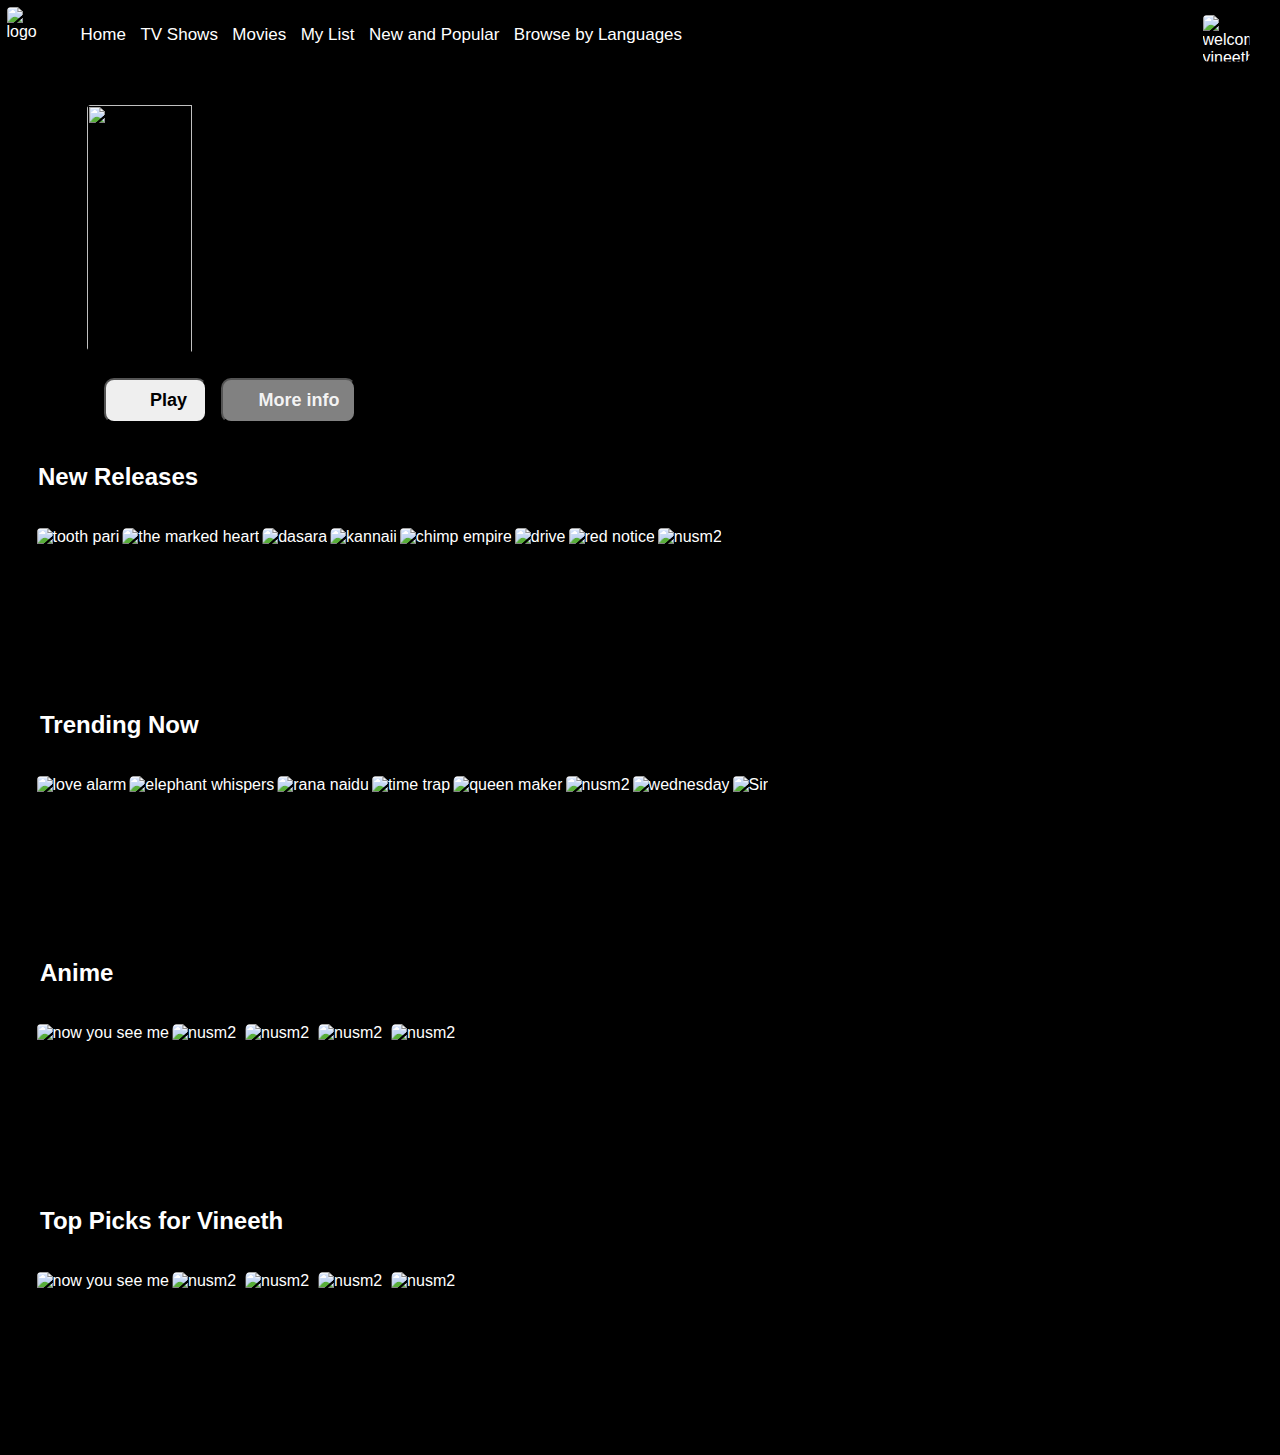
==== commit 5796087f: "update-f" ====
--- a/index.html
+++ b/index.html
@@ -58,7 +58,7 @@
       <div class="mini-container">
         <img
           class="logo-1"
-          src="https://occ-0-2701-2186.1.nflxso.net/dnm/api/v6/LmEnxtiAuzezXBjYXPuDgfZ4zZQ/AAAABS6y6LFtVFyveiCaehIQtC-eX0iRwVlUlWYXEIjPqv1TTG2v7ExkGoH05aVVvDGBQilebZsnTbx891IwIzIoDv65AQQMsevtaphs-cTWC4CbUyCM6--YK06ndiJiaUGZ10AY5GpIvjApRN3wYLZF3sl7pmYpZKsB_4m8b53BI2VujEYXwSYD1Q.png?r=cce"
+          src="https://occ-0-4486-3663.1.nflxso.net/dnm/api/v6/LmEnxtiAuzezXBjYXPuDgfZ4zZQ/AAAABc0dXsMJjNXuHHbAlaOveODps7mItXVHc8f6QuKN9X6tWBqgBxZZGGB-W1EwhwkSWbxikJAQYPMkNORfcrXChdla_pMx2D8tYf1Nks7GNFe4.png?r=58e"
           alt=""
         />
 
--- a/style.css
+++ b/style.css
@@ -32,8 +32,9 @@
         
     }
     .heading{
-        margin-top: 0px;
+        margin-top:0px;
         margin-inline-start: 38px;
+       
     
     }
     h2{
@@ -89,7 +90,7 @@
         padding: 18px;
         padding-top: 10px;
         padding-bottom: 10px;
-        
+        cursor: pointer;
         font-weight: bolder;
         font-size:large;
         border-radius: 10px;
@@ -115,7 +116,7 @@
         padding-bottom: 10px;
         font-size:large;
         font-family: Netflix Sans, Helvetica Neue, Segoe UI, Roboto, Ubuntu, sans-serif;
-   
+   cursor: pointer;
         font-weight:700;
         margin-left: 10px;
         border-radius:10px;
@@ -136,18 +137,19 @@
     }
 
     .container-0{
-        background-image: url(https://occ-0-2701-2186.1.nflxso.net/dnm/api/v6/6AYY37jfdO6hpXcMjf9Yu5cnmO0/AAAABTnJED641iJX0sVMvQdyM76F5zLTKY4pR3ekqjUP9Iq3YdWwyC-L440Qj1zJsoTBqKdmDvg9HLr1R8DHKxzVHqPijiZUdK_SuCAg.jpg?r=e8f);
-        background-size: 1600px 734px;
-        background-blend-mode: saturation;
+        background-image: url(https://occ-0-4486-3663.1.nflxso.net/dnm/api/v6/6AYY37jfdO6hpXcMjf9Yu5cnmO0/AAAABaScBLKEtaJlxcaJo74XVBPkFn8RhjJyjjMbuwfE4Q6ZPbcmuGNE6nkByFQcJgcyWqWJ3xetcT74PQI-KZ4ewhdfMQGunfP51l2q.jpg?r=89e);
+        background-size: 100% 68.7% ;
         background-repeat: no-repeat;
-    padding: 10px;
-    display: flex;
-    flex-direction: column;
+        position:relative ;
+        top: 0;
+      
+
     }
 
 .mini-container{
 
-    margin-top:120px;
+    /* margin-top:120px; */
+  
     margin-inline-start: 50px;
     margin-bottom:15px;
     padding: 25px;
@@ -156,7 +158,7 @@
     .logo-1{
 
     height: 250px;
-    width:max-content;
+    width:30%;
     margin-left: 10px;
     transition: 1s;
     display: flex;
@@ -200,6 +202,7 @@
     display: flex;
     margin: 15px;
     margin-right: 0px;
+    
     padding: 20px;
     padding-right: 0px;
     align-items: center;
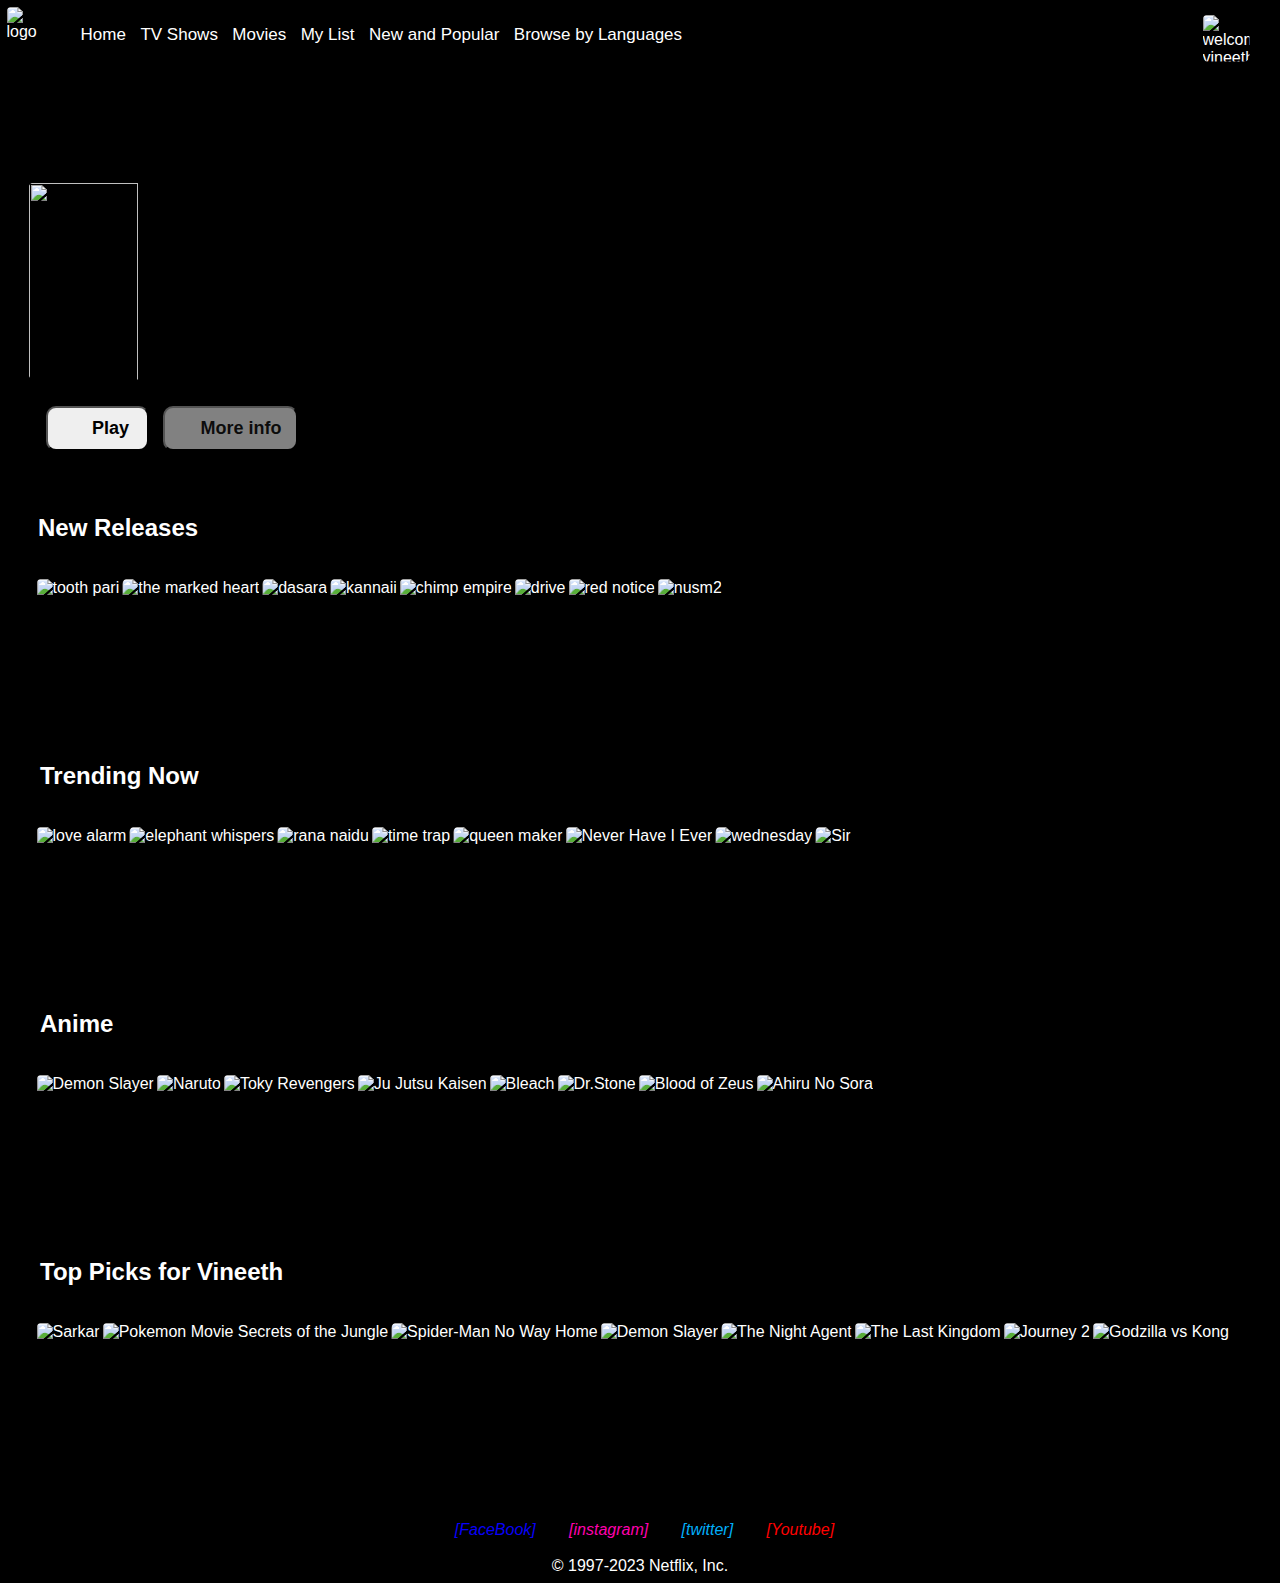
==== commit 52f5427a: "final" ====
--- a/index.html
+++ b/index.html
@@ -58,7 +58,7 @@
       <div class="mini-container">
         <img
           class="logo-1"
-          src="https://occ-0-4486-3663.1.nflxso.net/dnm/api/v6/LmEnxtiAuzezXBjYXPuDgfZ4zZQ/AAAABc0dXsMJjNXuHHbAlaOveODps7mItXVHc8f6QuKN9X6tWBqgBxZZGGB-W1EwhwkSWbxikJAQYPMkNORfcrXChdla_pMx2D8tYf1Nks7GNFe4.png?r=58e"
+          src="https://occ-0-2701-2186.1.nflxso.net/dnm/api/v6/tx1O544a9T7n8Z_G12qaboulQQE/AAAABT_QOUXgHY1xGWQC8qvuhMmkIDv4zpxa9KwTwZ9Ba6jCuJid_lzI5ZSuI82QThh-jgEHDRZwpeBi5jeGimTPWsQjxwKHCaNzcg2bMqSzpUKEYCXEPuETFZ_gIihB2IF5EAO_YopJTjPKH4pf6fpPEb9IVXvcrqLBFa-imOCt6B2Lzr8yWAUc.png?r=762"
           alt=""
         />
 
@@ -71,13 +71,18 @@
         </button>
 
         <button class="info-button">
-          <i class="fa-solid fa-info"  style=" padding: 5px; padding-right:15px;"></i>More info
+          <i
+            class="fa-solid fa-info"
+            style="padding: 5px; padding-right: 15px"
+          ></i
+          >More info
         </button>
       </div>
       <h2 class="heading">New Releases</h2>
       <div class="container-1">
         <img
           class="img"
+          title="Tooth Pari"
           src="https://occ-0-2701-2186.1.nflxso.net/dnm/api/v6/6gmvu2hxdfnQ55LZZjyzYR4kzGk/AAAABUipPqim4ADm-wflg1EXas3-jHaqDDDRS6Rn0Y2_uFJYCHdO99lcHvgVE0NUMOeWR3Ea6ArWIZTTnqQ_xnyeKcN-Em24REqyS76Je4ksp6kxAbAEu-Sx909Ix4hMS3ppuXhi.jpg?r=6a7"
           alt="tooth pari "
           height="150px"
@@ -85,42 +90,50 @@
 
         <img
           class="img"
+          title="The Marked Heart"
           src="https://occ-0-2701-2186.1.nflxso.net/dnm/api/v6/6gmvu2hxdfnQ55LZZjyzYR4kzGk/[base64].jpg?r=24d"
           alt="the marked heart"
           height="150px"
         />
-        <img
-          class="img"
+
+        <img
+          class="img"
+          title="DASARA"
           src="https://occ-0-2701-2186.1.nflxso.net/dnm/api/v6/6gmvu2hxdfnQ55LZZjyzYR4kzGk/AAAABdQiJiUL7vS-3-w9qBSSdJ9OrB0yo7_IWTL86XqcqlYeQVkw2o-mlEjGIY3T6_IJDZmhh5UcFxNLH5JGdcG9TGhif6rk81BpUKg.jpg?r=5dd"
           alt="dasara"
           height="150px"
         />
         <img
           class="img"
+          title="Kannali..."
           src="https://occ-0-2701-2186.1.nflxso.net/dnm/api/v6/6gmvu2hxdfnQ55LZZjyzYR4kzGk/AAAABSDGEKtutPzm37Jk0XnlPWttylJz7LYLUiCy96JTb_KIVLBazbGzI9YDFBDb57aOUKLvzz8Tj4an9COcKtFt7aB9k2xv0JgE9gYautvyBcqimSw0ADdznMkvTVmyYl3O373vebwjCgwhJSomgTsHq6_ySqf9MJYqTtc.jpg?r=eb1"
           alt="kannaii"
           height="150px"
         />
         <img
           class="img"
+          title="Chip Empire"
           src="https://occ-0-2701-2186.1.nflxso.net/dnm/api/v6/6gmvu2hxdfnQ55LZZjyzYR4kzGk/AAAABb3tgg1b8t-lyVGkQcYYMfhvRo4pfDhY7PKxeIa0v8-hD5u_wyiahr_e3nzvY5RxblVCx1SuEnHRBshOD5mI1IP98gnuOUs2qxkvup7yLBnbH6D-16t6e6mmoyBgOqcwwbyo.jpg?r=cc3"
           alt="chimp empire"
           height="150px"
         />
         <img
           class="img"
+          title="Drive"
           src="http://occ-0-2701-2186.1.nflxso.net/dnm/api/v6/6gmvu2hxdfnQ55LZZjyzYR4kzGk/AAAABW94Dq-CenUyk3La--Ay1C-qWG0yMrvW_1duDLwduMe5TkxElCGN9yxO6MUydSJtIRrUEiqE1djXlVU9j9JO3LJCuGJa-IAvq2sh3NWPSHUXFOXfRnlazLdwBU3HwSPmxe-W.jpg?r=e44"
           alt="drive"
           height="150px"
         />
         <img
           class="img"
+          title="Red Notice"
           src="http://occ-0-2701-2186.1.nflxso.net/dnm/api/v6/6gmvu2hxdfnQ55LZZjyzYR4kzGk/AAAABULN019X9Em9cww7pgRSbOdf0BQK27zI1ZcZ586rdVXJRmU3g1ntpW7QxyYMa7Li5pVIv_hKoUcVBAbdvicR-r2eR_KproRFFIFPyE27xXdzo1YCahWFTvmvHvpCl8Bvt5XX.jpg?r=7af"
           alt="red notice"
           height="150px"
         />
         <img
           class="img"
+          title="Now You See Me 2"
           src="http://occ-0-2701-2186.1.nflxso.net/dnm/api/v6/6gmvu2hxdfnQ55LZZjyzYR4kzGk/AAAABXl-2wEDgzMnv8yTRTskT2ABQqmdLk4TRiPi_WH1Gg-25h-gli6HqAzdBdTKCGgWU2JJUJTs3FrqUDfv_ywMe9YDOy-WnSos3Fo.jpg?r=fb2"
           alt="nusm2"
           height="150px"
@@ -130,17 +143,20 @@
       <div class="container-1">
         <img
           class="img"
+          title="Love Alarm"
           src="https://occ-0-2701-2186.1.nflxso.net/dnm/api/v6/6gmvu2hxdfnQ55LZZjyzYR4kzGk/AAAABbbCaPcKbaC5LRCtJ9ly8Yoc1PQCnZuzyDOPnj0Yvenj2T9urlHHeE_9jIVH92_5gLZ_Uwz8AI2r5Ctb1sG0Vgh-XXZo1fyv3sIq06NHbcUMl2URJOjmqVx-8KEYcRMtU1Kh.jpg?r=5f5"
           alt="love alarm"
           height="150px"
         />
         <img
           class="img"
+          title="Elephant Whispers"
           src="https://occ-0-2701-2186.1.nflxso.net/dnm/api/v6/6gmvu2hxdfnQ55LZZjyzYR4kzGk/AAAABYTxKd9N7rIuqH-_GdmPrBNBQ4WnZVHE5d69PRS8KOq3EJkN2I52N30znMDdiKzqEB22d8NSLzrRdW4YgOJWKM-IP1eZWRKu21daN1PjhzFDFhzpKfG2NHumMv3MvAwK-pqE.jpg?r=249"
           alt="elephant whispers"
           height="150px"
         /><img
           class="img"
+          title="Rana Naidu"
           src="https://occ-0-2701-2186.1.nflxso.net/dnm/api/v6/6gmvu2hxdfnQ55LZZjyzYR4kzGk/AAAABSLdS1z8fTtSiWwjGue8rQMGlaetGqla438ocIFnSbKT87mNMJ_fwKsOU-lKvHfHa7hWNUpv8XDFvfJNL0tQa_RFENAICzjmc2vYSgIyKYabCKnN3S_XoyDJmleu5sqK81SGmoeCqYrsOvIe572lbBH5hsFd-CQ71EZuqfWVU4JGPYdH6mYzNLDO-9fU1Ic.jpg?r=d7f"
           alt="rana naidu"
           height="150px"
@@ -148,6 +164,7 @@
 
         <img
           class="img"
+          title="Time Trap"
           src="https://occ-0-2701-2186.1.nflxso.net/dnm/api/v6/6gmvu2hxdfnQ55LZZjyzYR4kzGk/AAAABZSqHy4RQ5SUXm5OrzkYG7tenCbSM7IwStulsw5jg2RQ4wtPcld4kZYV1basMcHuHJhgeeoLoTZOpURnoRhSOy6YPMjsoTr8PsmGaVTXi603EGuPceRH6R_0wtyWUmuWQ0NzoXOahZ8wqGrlKaYbik9X57Ytsge0PkM.jpg?r=5f8"
           alt="time trap "
           height="150px"
@@ -155,24 +172,28 @@
 
         <img
           class="img"
+          title="Queen Maker"
           src="https://occ-0-2701-2186.1.nflxso.net/dnm/api/v6/6gmvu2hxdfnQ55LZZjyzYR4kzGk/AAAABZsahB3majgnHW541voAdNlG6P0McG3KXhqZNC_Qff_E6qxeIbnOu92o9alnEt7Ltw-lXYtcrYsuQu2-r15YNGufHOZHOnkHyRU7X82AFjZFRPiZdl02oju8TIONvSL6jf5NVxilOGekkXl8zrKDjv_CswnNk_O0VfjyEwl8u5_bETQaA0Cm_RK5V2molGs.jpg?r=d13"
           alt="queen maker"
           height="150px"
         />
         <img
           class="img"
-          src="http://occ-0-2701-2186.1.nflxso.net/dnm/api/v6/6gmvu2hxdfnQ55LZZjyzYR4kzGk/AAAABXl-2wEDgzMnv8yTRTskT2ABQqmdLk4TRiPi_WH1Gg-25h-gli6HqAzdBdTKCGgWU2JJUJTs3FrqUDfv_ywMe9YDOy-WnSos3Fo.jpg?r=fb2"
-          alt="nusm2"
-          height="150px"
-        />
-        <img
-          class="img"
+          title="Never Have I Ever"
+          src="https://occ-0-2701-3663.1.nflxso.net/dnm/api/v6/6gmvu2hxdfnQ55LZZjyzYR4kzGk/AAAABTu9gWUOJ28fJ0OmICpMVJUrS9TQsC2VDxwpXGx0RwSFSsCYiRu_N96EtMrW1Odn1nP50WRkr2z58JAKmhoKe9p-tlKmabGcctKkQ2z4QSHbYEeDLSXcTj_qycmHttuEgnfi.jpg?r=91e"
+          alt="Never Have I Ever"
+          height="150px"
+        />
+        <img
+          class="img"
+          title="Wednesday"
           src="https://occ-0-2701-2186.1.nflxso.net/dnm/api/v6/6gmvu2hxdfnQ55LZZjyzYR4kzGk/AAAABdh_xMupOtg7ZOy8VemfCYetNyUpeHj4LDOycGPezvTX22N8uVlzqTGzyuhreg1oExrfE_SU6tW_YGg_H6BHHpglCKhVeEHlBh3SI3W0elXwmd_dd47ZxVd1z3cw3n303JFauZ6PmwL6Cg7YvjH2g1w3tvVa9Aimhf17VPYJQeE53q5EZtzcEJgRzwAUFCQ.jpg?r=4d2"
           alt="wednesday"
           height="150px"
         />
         <img
           class="img"
+          title="SIR"
           src="https://occ-0-2701-2186.1.nflxso.net/dnm/api/v6/6gmvu2hxdfnQ55LZZjyzYR4kzGk/AAAABS_5Ywds3J3E2nExImZQC_FM51j9UItxeJGYZDCsc0CM8pRdthkzqiCnIhNip86MMOOVxfqZB4aLdofk9HNy-aSIsXDPm-lp431wVD2jvQQNMV6FJrrzeXHzHmLaKXl4Vo7U0ymAga4KExmQo6llRI8btluBZxukynk.jpg?r=14f"
           alt="Sir"
           height="150px"
@@ -184,80 +205,58 @@
     <div class="container-1">
       <img
         class="img"
-        src="http://occ-0-2701-2186.1.nflxso.net/dnm/api/v6/6gmvu2hxdfnQ55LZZjyzYR4kzGk/AAAABVGvNmL0RklwunDXe9CC4qMo7s4DoPAcUvvT9voUtqdQKZc4HwavbX0vrp6noppQpXLpNnxL710EecW2bD1DZOBCJ8Hn0XOhebs.jpg?r=e21"
-        alt="now you see me "
-        height="150px"
-      />
-      <img
-        class="img"
-        src="http://occ-0-2701-2186.1.nflxso.net/dnm/api/v6/6gmvu2hxdfnQ55LZZjyzYR4kzGk/AAAABXl-2wEDgzMnv8yTRTskT2ABQqmdLk4TRiPi_WH1Gg-25h-gli6HqAzdBdTKCGgWU2JJUJTs3FrqUDfv_ywMe9YDOy-WnSos3Fo.jpg?r=fb2"
-        alt="nusm2"
-        height="150px"
-      />
-      <img
-        class="img"
-        src="http://occ-0-2701-2186.1.nflxso.net/dnm/api/v6/6gmvu2hxdfnQ55LZZjyzYR4kzGk/AAAABW94Dq-CenUyk3La--Ay1C-qWG0yMrvW_1duDLwduMe5TkxElCGN9yxO6MUydSJtIRrUEiqE1djXlVU9j9JO3LJCuGJa-IAvq2sh3NWPSHUXFOXfRnlazLdwBU3HwSPmxe-W.jpg?r=e44"
-        alt=""
-        height="150px"
-      />
-      <img
-        class="img"
-        src="http://occ-0-2701-2186.1.nflxso.net/dnm/api/v6/6gmvu2hxdfnQ55LZZjyzYR4kzGk/AAAABULN019X9Em9cww7pgRSbOdf0BQK27zI1ZcZ586rdVXJRmU3g1ntpW7QxyYMa7Li5pVIv_hKoUcVBAbdvicR-r2eR_KproRFFIFPyE27xXdzo1YCahWFTvmvHvpCl8Bvt5XX.jpg?r=7af"
-        alt=""
-        height="150px"
-      />
-      <img
-        class="img"
-        src="http://occ-0-2701-2186.1.nflxso.net/dnm/api/v6/6gmvu2hxdfnQ55LZZjyzYR4kzGk/AAAABXl-2wEDgzMnv8yTRTskT2ABQqmdLk4TRiPi_WH1Gg-25h-gli6HqAzdBdTKCGgWU2JJUJTs3FrqUDfv_ywMe9YDOy-WnSos3Fo.jpg?r=fb2"
-        alt="nusm2"
-        height="150px"
-      />
-      <img
-        class="img"
-        src="http://occ-0-2701-2186.1.nflxso.net/dnm/api/v6/6gmvu2hxdfnQ55LZZjyzYR4kzGk/AAAABW94Dq-CenUyk3La--Ay1C-qWG0yMrvW_1duDLwduMe5TkxElCGN9yxO6MUydSJtIRrUEiqE1djXlVU9j9JO3LJCuGJa-IAvq2sh3NWPSHUXFOXfRnlazLdwBU3HwSPmxe-W.jpg?r=e44"
-        alt=""
-        height="150px"
-      />
-      <img
-        class="img"
-        src="http://occ-0-2701-2186.1.nflxso.net/dnm/api/v6/6gmvu2hxdfnQ55LZZjyzYR4kzGk/AAAABULN019X9Em9cww7pgRSbOdf0BQK27zI1ZcZ586rdVXJRmU3g1ntpW7QxyYMa7Li5pVIv_hKoUcVBAbdvicR-r2eR_KproRFFIFPyE27xXdzo1YCahWFTvmvHvpCl8Bvt5XX.jpg?r=7af"
-        alt=""
-        height="150px"
-      />
-      <img
-        class="img"
-        src="http://occ-0-2701-2186.1.nflxso.net/dnm/api/v6/6gmvu2hxdfnQ55LZZjyzYR4kzGk/AAAABXl-2wEDgzMnv8yTRTskT2ABQqmdLk4TRiPi_WH1Gg-25h-gli6HqAzdBdTKCGgWU2JJUJTs3FrqUDfv_ywMe9YDOy-WnSos3Fo.jpg?r=fb2"
-        alt="nusm2"
-        height="150px"
-      />
-      <img
-        class="img"
-        src="http://occ-0-2701-2186.1.nflxso.net/dnm/api/v6/6gmvu2hxdfnQ55LZZjyzYR4kzGk/AAAABW94Dq-CenUyk3La--Ay1C-qWG0yMrvW_1duDLwduMe5TkxElCGN9yxO6MUydSJtIRrUEiqE1djXlVU9j9JO3LJCuGJa-IAvq2sh3NWPSHUXFOXfRnlazLdwBU3HwSPmxe-W.jpg?r=e44"
-        alt=""
-        height="150px"
-      />
-      <img
-        class="img"
-        src="http://occ-0-2701-2186.1.nflxso.net/dnm/api/v6/6gmvu2hxdfnQ55LZZjyzYR4kzGk/AAAABULN019X9Em9cww7pgRSbOdf0BQK27zI1ZcZ586rdVXJRmU3g1ntpW7QxyYMa7Li5pVIv_hKoUcVBAbdvicR-r2eR_KproRFFIFPyE27xXdzo1YCahWFTvmvHvpCl8Bvt5XX.jpg?r=7af"
-        alt=""
-        height="150px"
-      />
-      <img
-        class="img"
-        src="http://occ-0-2701-2186.1.nflxso.net/dnm/api/v6/6gmvu2hxdfnQ55LZZjyzYR4kzGk/AAAABXl-2wEDgzMnv8yTRTskT2ABQqmdLk4TRiPi_WH1Gg-25h-gli6HqAzdBdTKCGgWU2JJUJTs3FrqUDfv_ywMe9YDOy-WnSos3Fo.jpg?r=fb2"
-        alt="nusm2"
-        height="150px"
-      />
-      <img
-        class="img"
-        src="http://occ-0-2701-2186.1.nflxso.net/dnm/api/v6/6gmvu2hxdfnQ55LZZjyzYR4kzGk/AAAABW94Dq-CenUyk3La--Ay1C-qWG0yMrvW_1duDLwduMe5TkxElCGN9yxO6MUydSJtIRrUEiqE1djXlVU9j9JO3LJCuGJa-IAvq2sh3NWPSHUXFOXfRnlazLdwBU3HwSPmxe-W.jpg?r=e44"
-        alt=""
-        height="150px"
-      />
-      <img
-        class="img"
-        src="http://occ-0-2701-2186.1.nflxso.net/dnm/api/v6/6gmvu2hxdfnQ55LZZjyzYR4kzGk/AAAABULN019X9Em9cww7pgRSbOdf0BQK27zI1ZcZ586rdVXJRmU3g1ntpW7QxyYMa7Li5pVIv_hKoUcVBAbdvicR-r2eR_KproRFFIFPyE27xXdzo1YCahWFTvmvHvpCl8Bvt5XX.jpg?r=7af"
-        alt=""
+        title="Demon Slayer"
+        src="https://occ-0-2701-3663.1.nflxso.net/dnm/api/v6/6gmvu2hxdfnQ55LZZjyzYR4kzGk/[base64].jpg?r=daa"
+        alt="Demon Slayer "
+        height="150px"
+      />
+      <img
+        class="img"
+        title="Naruto"
+        src="https://occ-0-2701-3663.1.nflxso.net/dnm/api/v6/6gmvu2hxdfnQ55LZZjyzYR4kzGk/AAAABanbbVuRJ2vO6qXLUgeMsoXKj001cJrMmPMJa98WRWOYHULloKi6XcY_DvcnyEQtxbL7Dyo3WMOK2maWe3-gvY0pGA_IMo9cyxE.jpg?r=777"
+        alt="Naruto"
+        height="150px"
+      />
+      <img
+        class="img"
+        title="Toky Revengers"
+        src="https://occ-0-2701-3663.1.nflxso.net/dnm/api/v6/6gmvu2hxdfnQ55LZZjyzYR4kzGk/AAAABYPY6-i7ctvkCNby6oFZ55gXPQf9fRBVprcuUFZ2tKAO6YEOOTlksJH6LFAxAQem2-4THdoo-9h2WmS9CpAQqdb8lM1l44HNjJk.jpg?r=21e"
+        alt="Toky Revengers"
+        height="150px"
+      />
+      <img
+        class="img"
+        title="Ju Jutsu Kaisen"
+        src="https://occ-0-2701-3663.1.nflxso.net/dnm/api/v6/6gmvu2hxdfnQ55LZZjyzYR4kzGk/AAAABQCY-14xr-BsiTKAhQlFilw4neH3Dgw_hIW9_msPTz3rFDekLNiQjz5g82_SPn3kD1YI6bADQsYAd3oSOFg83pAgtk-ypn272fc.jpg?r=739"
+        alt="Ju Jutsu Kaisen"
+        height="150px"
+      />
+      <img
+        class="img"
+        title="Bleach"
+        src="https://occ-0-2701-3663.1.nflxso.net/dnm/api/v6/6gmvu2hxdfnQ55LZZjyzYR4kzGk/AAAABWFCAyxP6-WzNff2wsha8BxubCUKU1WY4flVycvoomJbMtT6tmuwYp1yR9_bR2Z7HBBp4V6-IabkBeqo4MNQ8kxXfPO1h9hd-88.jpg?r=eb2"
+        alt="Bleach"
+        height="150px"
+      />
+      <img
+        class="img"
+        title="Dr.Stone"
+        src="https://occ-0-2701-3663.1.nflxso.net/dnm/api/v6/6gmvu2hxdfnQ55LZZjyzYR4kzGk/[base64].jpg?r=1c3"
+        alt="Dr.Stone"
+        height="150px"
+      />
+      <img
+        class="img"
+        title="Blood of Zeus"
+        src="https://occ-0-2701-3663.1.nflxso.net/dnm/api/v6/6gmvu2hxdfnQ55LZZjyzYR4kzGk/AAAABWDlpi45OTxbAN_DszbSQFd0-KdxibAXDxVxZKC7HH6dI3-_RAfhLDS7eR5uUxoOYZADLh4lmImpbHox4Wba2-w491UJokFr798FBTuklouL9-hD4n0zM8j7zEnNsdqyzVty.jpg?r=978"
+        alt="Blood of Zeus"
+        height="150px"
+      />
+      <img
+        class="img"
+        title="Ahiru No Sora"
+        src="https://occ-0-2701-3663.1.nflxso.net/dnm/api/v6/6gmvu2hxdfnQ55LZZjyzYR4kzGk/AAAABebn9iySs7VhsZa3kHjcj1LViEpo-SoDzIH34WEV5qRJN2McrwcUbgBQo5Bh-7qo4JraYtOiTaGOISmcCfHgcI0oOdRUpsQxFbM.jpg?r=d2c"
+        alt="Ahiru No Sora"
         height="150px"
       />
     </div>
@@ -265,82 +264,102 @@
     <div class="container-1">
       <img
         class="img"
-        src="http://occ-0-2701-2186.1.nflxso.net/dnm/api/v6/6gmvu2hxdfnQ55LZZjyzYR4kzGk/AAAABVGvNmL0RklwunDXe9CC4qMo7s4DoPAcUvvT9voUtqdQKZc4HwavbX0vrp6noppQpXLpNnxL710EecW2bD1DZOBCJ8Hn0XOhebs.jpg?r=e21"
-        alt="now you see me "
-        height="150px"
-      />
-      <img
-        class="img"
-        src="http://occ-0-2701-2186.1.nflxso.net/dnm/api/v6/6gmvu2hxdfnQ55LZZjyzYR4kzGk/AAAABXl-2wEDgzMnv8yTRTskT2ABQqmdLk4TRiPi_WH1Gg-25h-gli6HqAzdBdTKCGgWU2JJUJTs3FrqUDfv_ywMe9YDOy-WnSos3Fo.jpg?r=fb2"
-        alt="nusm2"
-        height="150px"
-      />
-      <img
-        class="img"
-        src="http://occ-0-2701-2186.1.nflxso.net/dnm/api/v6/6gmvu2hxdfnQ55LZZjyzYR4kzGk/AAAABW94Dq-CenUyk3La--Ay1C-qWG0yMrvW_1duDLwduMe5TkxElCGN9yxO6MUydSJtIRrUEiqE1djXlVU9j9JO3LJCuGJa-IAvq2sh3NWPSHUXFOXfRnlazLdwBU3HwSPmxe-W.jpg?r=e44"
-        alt=""
-        height="150px"
-      />
-      <img
-        class="img"
-        src="http://occ-0-2701-2186.1.nflxso.net/dnm/api/v6/6gmvu2hxdfnQ55LZZjyzYR4kzGk/AAAABULN019X9Em9cww7pgRSbOdf0BQK27zI1ZcZ586rdVXJRmU3g1ntpW7QxyYMa7Li5pVIv_hKoUcVBAbdvicR-r2eR_KproRFFIFPyE27xXdzo1YCahWFTvmvHvpCl8Bvt5XX.jpg?r=7af"
-        alt=""
-        height="150px"
-      />
-      <img
-        class="img"
-        src="http://occ-0-2701-2186.1.nflxso.net/dnm/api/v6/6gmvu2hxdfnQ55LZZjyzYR4kzGk/AAAABXl-2wEDgzMnv8yTRTskT2ABQqmdLk4TRiPi_WH1Gg-25h-gli6HqAzdBdTKCGgWU2JJUJTs3FrqUDfv_ywMe9YDOy-WnSos3Fo.jpg?r=fb2"
-        alt="nusm2"
-        height="150px"
-      />
-      <img
-        class="img"
-        src="http://occ-0-2701-2186.1.nflxso.net/dnm/api/v6/6gmvu2hxdfnQ55LZZjyzYR4kzGk/AAAABW94Dq-CenUyk3La--Ay1C-qWG0yMrvW_1duDLwduMe5TkxElCGN9yxO6MUydSJtIRrUEiqE1djXlVU9j9JO3LJCuGJa-IAvq2sh3NWPSHUXFOXfRnlazLdwBU3HwSPmxe-W.jpg?r=e44"
-        alt=""
-        height="150px"
-      />
-      <img
-        class="img"
-        src="http://occ-0-2701-2186.1.nflxso.net/dnm/api/v6/6gmvu2hxdfnQ55LZZjyzYR4kzGk/AAAABULN019X9Em9cww7pgRSbOdf0BQK27zI1ZcZ586rdVXJRmU3g1ntpW7QxyYMa7Li5pVIv_hKoUcVBAbdvicR-r2eR_KproRFFIFPyE27xXdzo1YCahWFTvmvHvpCl8Bvt5XX.jpg?r=7af"
-        alt=""
-        height="150px"
-      />
-      <img
-        class="img"
-        src="http://occ-0-2701-2186.1.nflxso.net/dnm/api/v6/6gmvu2hxdfnQ55LZZjyzYR4kzGk/AAAABXl-2wEDgzMnv8yTRTskT2ABQqmdLk4TRiPi_WH1Gg-25h-gli6HqAzdBdTKCGgWU2JJUJTs3FrqUDfv_ywMe9YDOy-WnSos3Fo.jpg?r=fb2"
-        alt="nusm2"
-        height="150px"
-      />
-      <img
-        class="img"
-        src="http://occ-0-2701-2186.1.nflxso.net/dnm/api/v6/6gmvu2hxdfnQ55LZZjyzYR4kzGk/AAAABW94Dq-CenUyk3La--Ay1C-qWG0yMrvW_1duDLwduMe5TkxElCGN9yxO6MUydSJtIRrUEiqE1djXlVU9j9JO3LJCuGJa-IAvq2sh3NWPSHUXFOXfRnlazLdwBU3HwSPmxe-W.jpg?r=e44"
-        alt=""
-        height="150px"
-      />
-      <img
-        class="img"
-        src="http://occ-0-2701-2186.1.nflxso.net/dnm/api/v6/6gmvu2hxdfnQ55LZZjyzYR4kzGk/AAAABULN019X9Em9cww7pgRSbOdf0BQK27zI1ZcZ586rdVXJRmU3g1ntpW7QxyYMa7Li5pVIv_hKoUcVBAbdvicR-r2eR_KproRFFIFPyE27xXdzo1YCahWFTvmvHvpCl8Bvt5XX.jpg?r=7af"
-        alt=""
-        height="150px"
-      />
-      <img
-        class="img"
-        src="http://occ-0-2701-2186.1.nflxso.net/dnm/api/v6/6gmvu2hxdfnQ55LZZjyzYR4kzGk/AAAABXl-2wEDgzMnv8yTRTskT2ABQqmdLk4TRiPi_WH1Gg-25h-gli6HqAzdBdTKCGgWU2JJUJTs3FrqUDfv_ywMe9YDOy-WnSos3Fo.jpg?r=fb2"
-        alt="nusm2"
-        height="150px"
-      />
-      <img
-        class="img"
-        src="http://occ-0-2701-2186.1.nflxso.net/dnm/api/v6/6gmvu2hxdfnQ55LZZjyzYR4kzGk/AAAABW94Dq-CenUyk3La--Ay1C-qWG0yMrvW_1duDLwduMe5TkxElCGN9yxO6MUydSJtIRrUEiqE1djXlVU9j9JO3LJCuGJa-IAvq2sh3NWPSHUXFOXfRnlazLdwBU3HwSPmxe-W.jpg?r=e44"
-        alt=""
-        height="150px"
-      />
-      <img
-        class="img"
-        src="http://occ-0-2701-2186.1.nflxso.net/dnm/api/v6/6gmvu2hxdfnQ55LZZjyzYR4kzGk/AAAABULN019X9Em9cww7pgRSbOdf0BQK27zI1ZcZ586rdVXJRmU3g1ntpW7QxyYMa7Li5pVIv_hKoUcVBAbdvicR-r2eR_KproRFFIFPyE27xXdzo1YCahWFTvmvHvpCl8Bvt5XX.jpg?r=7af"
-        alt=""
+        title="Sarkar"
+        src="http://occ-0-2701-3663.1.nflxso.net/dnm/api/v6/6gmvu2hxdfnQ55LZZjyzYR4kzGk/AAAABdU_7qdVmmTkaHX-NWw8y0PpcuwtgS9-o_DxKZ9nLVSROR1O7g4Gq5r2wcw5kk-kYvF9fio30pwtA20z5-5AYBAUlR7fm_Gb548.jpg?r=4e3"
+        alt="Sarkar "
+        height="150px"
+      />
+      <img
+        class="img"
+        title="Pokemon Movie Secrets of the Jungle"
+        src="https://occ-0-2701-2186.1.nflxso.net/dnm/api/v6/6gmvu2hxdfnQ55LZZjyzYR4kzGk/AAAABdVzU45PxKY40y0v9nci305C1NzCMxdCjMI65AuyjpLWH2hUCNpEk1MqeYhs2FMYdemf4ZyfPidGZ7gm5xh5jU6Fv5loZ1GhHxo.jpg?r=2a7"
+        alt="Pokemon Movie Secrets of the Jungle"
+        height="150px"
+      />
+      <img
+        class="img"
+        title="Spider-Man No Way Home"
+        src="https://occ-0-2701-2186.1.nflxso.net/dnm/api/v6/6gmvu2hxdfnQ55LZZjyzYR4kzGk/AAAABStW7PLNxuhhhjBJTCyIwh6jds6LBM_IMwFJLm3f-jgIybaz0DjilbBvDwxwGCOYfK-4YhczpJ9BrdWNbfAfztnbEaR51D3hlRg.jpg?r=8d0"
+        alt="Spider-Man No Way Home"
+        height="150px"
+      />
+      <img
+        class="img"
+        title="Demon Slayer"
+        src="https://occ-0-2701-3663.1.nflxso.net/dnm/api/v6/6gmvu2hxdfnQ55LZZjyzYR4kzGk/[base64].jpg?r=daa"
+        alt="Demon Slayer"
+        height="150px"
+      />
+      <img
+        class="img"
+        title="The Night Agent"
+        src="https://occ-0-2701-3663.1.nflxso.net/dnm/api/v6/6gmvu2hxdfnQ55LZZjyzYR4kzGk/AAAABcnmPqMUX_Avp3Wtf3MywHeMHpdb7RaX5-BsKjQ0m8WNzl-LNEXpqO3SY_aLObDrYjdIroYPsUxvpn23iddafG60Noa4Z6vEx2sj5jGfK1LiuoOGwQLXWwgBspb71IL9f3qfOCQVNRsGpZ63jDswkstt-LfnZxIfqxTVoqyBtkuW3EWCp5_TotdaTdmf_Yw.jpg?r=51c"
+        alt="The Night Agent"
+        height="150px"
+      />
+      <img
+        class="img"
+        title="The Last Kingdom"
+        src="https://occ-0-2701-3663.1.nflxso.net/dnm/api/v6/6gmvu2hxdfnQ55LZZjyzYR4kzGk/AAAABQWMq-uaFHsuNRvmLGf4B8mY2NTiKKcG-98nvvwFgR8rO26uNOqr6sLiyP0uqREim6OifDLrr4pPeCyON-aYSjY6JmEmME0z0t8-FCnwaTex_DvzvpBdwxM_LlVkD82YOgIS.jpg?r=7c1"
+        alt="The Last Kingdom"
+        height="150px"
+      />
+      <img
+        class="img"
+        title="Journey 2"
+        src="https://occ-0-2701-3663.1.nflxso.net/dnm/api/v6/6gmvu2hxdfnQ55LZZjyzYR4kzGk/AAAABdyDK3oNF_lnnlxHrZGdXQFwwR7JoV_ZGtM8r7GBGRTVqGRHVdc2V9Kh_dCgen4Krz3jDfqXkG0dAL4JRKulx19jlNiwyAw_pgk.jpg?r=348"
+        alt="Journey 2"
+        height="150px"
+      />
+      <img
+        class="img"
+        title="Godzilla vs Kong"
+        src="https://occ-0-2701-3663.1.nflxso.net/dnm/api/v6/6gmvu2hxdfnQ55LZZjyzYR4kzGk/AAAABS6wpBbQSlRKmWznwmYSb3LAuucx8wIfK_OCG47NNc43Q7wmPGhEC1PYFr-eFbO3Hu0_0rOYMQu5Hqx9j6zTpaJMT8Y4FcsUKI4.jpg?r=5bb"
+        alt="Godzilla vs Kong"
         height="150px"
       />
     </div>
+
+    <center>
+      <footer>
+        <div class="social">
+        <a
+          class="social-link" id="fb"
+          href="https://www.facebook.com/NetflixIN/"
+          target="_blank"
+          ><i class="fa-brands fa-facebook-f" style="color: #0800fa"
+            >&nbsp; [FaceBook]</i
+          >
+        </a>
+
+        <a
+          class="social-link" id="insta"
+          href="https://www.instagram.com/Netflix_IN/"
+          target="_blank"
+          ><i class="fa-brands fa-instagram" style="color: #ff00ae">
+            &nbsp; [instagram]</i
+          >
+        </a>
+        <a
+          class="social-link" id="twitter"
+          href="https://twitter.com/netflixindia"
+          target="_blank"
+          ><i class="fa-brands fa-twitter" style="color: #00affa"
+            >&nbsp; [twitter]</i
+          >
+        </a>
+        <a
+          class="social-link" id="yt"
+          href="https://www.youtube.com/channel/UCZSNzBgFub_WWil6TOTYwAg"
+          target="_blank"
+          ><i class="fa-brands fa-youtube" style="color: #ff0000">
+            &nbsp [Youtube]</i
+          >
+        </a>
+      </div>
+<br>
+        <span class="copyright">© 1997-2023 Netflix, Inc.</span>
+      </footer>
+    </center>
   </body>
 </html>
--- a/style.css
+++ b/style.css
@@ -1,256 +1,299 @@
-
-
 * {
     margin: 0px;
-        box-sizing:border-box;
-    }
-    body {
-        background-color: black;
-        
-        color: white;
-        
-        
-        font-family: Netflix Sans, Helvetica Neue, Segoe UI, Roboto, Ubuntu, sans-serif;
-    }
-    
-    body::-webkit-scrollbar {
-        display: none;
-      }
-    .container-1::-webkit-scrollbar {
-        display: none;
-      }
-    
-    
-    nav {
-        display:flex;
-        padding: 5px;
-       position: relative;
+    box-sizing: border-box;
+}
+
+body {
+    background-color: black;
+
+    color: white;
+
+
+    font-family: Netflix Sans, Helvetica Neue, Segoe UI, Roboto, Ubuntu, sans-serif;
+}
+
+body::-webkit-scrollbar {
+    display: none;
+}
+
+.container-1::-webkit-scrollbar {
+    display: none;
+}
+
+
+nav {
+    display: flex;
+    padding: 5px;
+    position: relative;
     top: 0;
-        left:0;
-        background-color: rgba(0, 0, 0, 0.121);
-    
-        
-    }
-    .heading{
-        margin-top:0px;
-        margin-inline-start: 38px;
-       
-    
-    }
-    h2{
+    left: 0;
+    background-color: rgba(0, 0, 0, 0.121);
+
+
+}
+
+.heading {
+    margin-top: 30px;
+    margin-inline-start: 38px;
+
+
+}
+
+h2 {
     margin-inline-start: 40px;
-    }
-    
-    
-    .logo {
-    
-        height: 65px;
-    }
-    
-    ul {
-        margin-right: auto;
-        width: 100%;
-        margin-top: 15px;
-        padding-inline-start: 28px;
-    
-    }
-    
-    nav ul li {
-        color: white;
-        font-size: 17px;
-        display: inline-block;
-        padding: 5px;
-        cursor: pointer;
-    
-    }
-    
-    .item:hover
-    {
-        color: rgb(205, 204, 204);
-    }
-    
-    img{
-        padding: 1.5px;
-        cursor: pointer;
-        transition: all 1s;
-        border-radius: 7px;
-    
-    
-    }
-    
-    .img:hover{
-        transition: 500ms ;
-        border-radius: 5%;
-        transform: scale(1.15);
-       
-    
-    }
-    
-    button{
-        padding: 18px;
-        padding-top: 10px;
-        padding-bottom: 10px;
-        cursor: pointer;
-        font-weight: bolder;
-        font-size:large;
-        border-radius: 10px;
-        transition: 1s;
-        margin-top: 25px;
-        width: fit-content;
-        margin-right: 0px;
-        margin-left: 29px;
-        font-family: Netflix Sans, Helvetica Neue, Segoe UI, Roboto, Ubuntu, sans-serif;
-   
-    }
-    button:hover{
-        
-        background-color: rgba(255, 255, 255, 0.642);
-        color: rgb(40, 40, 40);
-        
-        
-    }
-
-    .info-button{
-        padding: 15px;
-        padding-top: 10px;
-        padding-bottom: 10px;
-        font-size:large;
-        font-family: Netflix Sans, Helvetica Neue, Segoe UI, Roboto, Ubuntu, sans-serif;
-   cursor: pointer;
-        font-weight:700;
-        margin-left: 10px;
-        border-radius:10px;
-        transition: 1s;
-        margin-top: 25px;
-        width: fit-content;
-        background-color: rgba(255, 255, 255, 0.507);
-        color: rgba(255, 255, 255, 0.906);
-    
-    }
-
-    .info-button:hover{
-        
-        background-color: rgba(255, 255, 255, 0.123);
-        color: rgb(255, 255, 255);
-        
-        
-    }
-
-    .container-0{
-        background-image: url(https://occ-0-4486-3663.1.nflxso.net/dnm/api/v6/6AYY37jfdO6hpXcMjf9Yu5cnmO0/AAAABaScBLKEtaJlxcaJo74XVBPkFn8RhjJyjjMbuwfE4Q6ZPbcmuGNE6nkByFQcJgcyWqWJ3xetcT74PQI-KZ4ewhdfMQGunfP51l2q.jpg?r=89e);
-        background-size: 100% 68.7% ;
-        background-repeat: no-repeat;
-        position:relative ;
-        top: 0;
-      
-
-    }
-
-.mini-container{
-
-    /* margin-top:120px; */
-  
-    margin-inline-start: 50px;
-    margin-bottom:15px;
-    padding: 25px;
-}
-    
-    .logo-1{
-
-    height: 250px;
-    width:30%;
+}
+
+
+.logo {
+
+    height: 65px;
+}
+
+ul {
+    margin-right: auto;
+    width: 100%;
+    margin-top: 15px;
+    padding-inline-start: 28px;
+
+}
+
+nav ul li {
+    color: white;
+    font-size: 17px;
+    display: inline-block;
+    padding: 5px;
+    cursor: pointer;
+
+}
+
+.item:hover {
+    color: rgb(205, 204, 204);
+}
+
+img {
+    padding: 1.5px;
+    cursor: pointer;
+    transition: all 1s;
+    border-radius: 7px;
+
+
+}
+
+.img:hover {
+    transition: 500ms;
+    border-radius: 5%;
+    transform: scale(1.15);
+
+
+}
+
+button {
+    padding: 18px;
+    padding-top: 10px;
+    padding-bottom: 10px;
+    cursor: pointer;
+    font-weight: bolder;
+    font-size: large;
+    border-radius: 10px;
+    transition: 1s;
+    margin-top: 25px;
+    width: fit-content;
+    margin-right: 0px;
+    margin-left: 29px;
+    font-family: Netflix Sans, Helvetica Neue, Segoe UI, Roboto, Ubuntu, sans-serif;
+
+}
+
+button:hover {
+
+    background-color: rgba(255, 255, 255, 0.642);
+    color: rgb(40, 40, 40);
+
+
+}
+
+.info-button {
+    padding: 15px;
+    padding-top: 10px;
+    padding-bottom: 10px;
+    font-size: large;
+    font-family: Netflix Sans, Helvetica Neue, Segoe UI, Roboto, Ubuntu, sans-serif;
+    cursor: pointer;
+    font-weight: 700;
     margin-left: 10px;
+    border-radius: 10px;
     transition: 1s;
+    margin-top: 25px;
+    width: fit-content;
+    background-color: rgba(255, 255, 255, 0.507);
+    color: rgba(0, 0, 0, 0.906);
+
+}
+
+.info-button:hover {
+
+    background-color: rgba(255, 255, 255, 0.123);
+    color: rgb(0, 0, 0);
+
+
+}
+
+.container-0 {
+    background-image: url(https://occ-0-2701-2186.1.nflxso.net/dnm/api/v6/E8vDc_W8CLv7-yMQu8KMEC7Rrr8/AAAABRLV0w4vHSytMQXMXrb92gtkijgPIdYLy3WNeMBxFO0gWhBPJI7qO6hy_kGdeqPQut0dxKTC7HUJMa3MG8DGL-PpEJR3FSRvQvy9.jpg?r=538);
+    background-size: 101% 70.6%;
+    background-repeat: no-repeat;
+    position: relative;
+    top: 0;
+
+
+}
+
+.mini-container {
+
+
+    margin-inline-start: -16px;
+    margin-bottom: 15px;
+    padding: 33px;
+}
+
+.logo-1 {
+
+    height: 200px;
+    width: 30%;
+    margin-left: 10px;
+    margin-top: 70px;
+    transition: 1s;
     display: flex;
     align-items: center;
-    }
- 
-    
-    .fa-magnifying-glass {
-        
-       margin: 15px 20px 10px 5px ; 
-        padding: 15px;
-        
-       
-        transition: 0.2s;
-        cursor: pointer;
-    }
-    
-    .fa-magnifying-glass:hover {
-        transform: scale(1.15);
-        /* z-index: 2; */
-    
-    }
-    
-    .profile-icon {
-        align-items: center;
-        cursor: pointer;
-        margin: 3px 1px 5px 2px ; 
-    
-    
-    }
-    
-    .right {
-    
-        display: flex;
-        
-        margin: 5px;
-    }
-    
-    
-    .container-1{
+}
+
+
+.fa-magnifying-glass {
+
+    margin: 15px 20px 10px 5px;
+    padding: 15px;
+
+
+    transition: 0.2s;
+    cursor: pointer;
+}
+
+.fa-magnifying-glass:hover {
+    transform: scale(1.15);
+    /* z-index: 2; */
+
+}
+
+.profile-icon {
+    align-items: center;
+    cursor: pointer;
+    margin: 3px 1px 5px 2px;
+
+
+}
+
+.right {
+
+    display: flex;
+
+    margin: 5px;
+}
+
+
+.container-1 {
     display: flex;
     margin: 15px;
     margin-right: 0px;
-    
+
     padding: 20px;
     padding-right: 0px;
     align-items: center;
-      border-radius: 10%;
+    border-radius: 10%;
     grid-auto-rows: auto;
-        overflow-x:scroll;
-        overflow-y:hidden;
-    }
-  
-    @media screen and (max-width: 1100px) {
-    
-        .logo {
-    
-            height: 50px;
-        }
-    
-        nav ul li {
-            color: white;
-            font-size: 1.0em;
-            display: inline;
-            padding: 10px;
-            cursor: pointer;
-    
-        }
-        .item:hover
-    {
+    overflow-x: scroll;
+    overflow-y: hidden;
+}
+
+footer {
+
+    margin: 30px 30px 8px 30px;
+}
+
+.social-link {
+    padding: 10px;
+    cursor: pointer;
+    transition: all 250ms;
+    border-radius: 5px;
+   
+
+
+}
+
+.social-link:hover {
+    transition: 500ms;
+    background-color: rgba(237, 234, 234, 0.763);
+    border-radius: 5px;
+    transform: scale(1.15);
+}
+#fb:hover{
+    background-color: #0800fa36;
+}
+#insta:hover{
+    background-color: #ff019536;
+}
+#twitter:hover{
+    background-color: #00abfa36;
+}
+#yt:hover{
+    background-color: #ff000036;
+}
+a{
+    text-decoration: none;
+}
+
+.copyright{
+  margin: 20px;
+margin-bottom: 2px;
+}
+
+
+@media screen and (max-width: 1100px) {
+
+    .logo {
+
+        height: 50px;
+    }
+
+    nav ul li {
+        color: white;
+        font-size: 1.0em;
+        display: inline;
+        padding: 10px;
+        cursor: pointer;
+
+    }
+
+    .item:hover {
         color: rgb(205, 204, 204);
     }
-    
-    
-        .right {
-            margin-top: 0px;
-            
-        }
-    
-        .fa-magnifying-glass {
-            margin-top: 15px;
-            margin-right: 10px;
-           
-        }
-    
-        .profile-icon {
-            margin-top: 10px;
-            margin-left: 10px;
-        }
-    
-    
-    
-    }
-    
-    
+
+
+    .right {
+        margin-top: 0px;
+
+    }
+
+    .fa-magnifying-glass {
+        margin-top: 15px;
+        margin-right: 10px;
+
+    }
+
+    .profile-icon {
+        margin-top: 10px;
+        margin-left: 10px;
+    }
+
+
+
+}
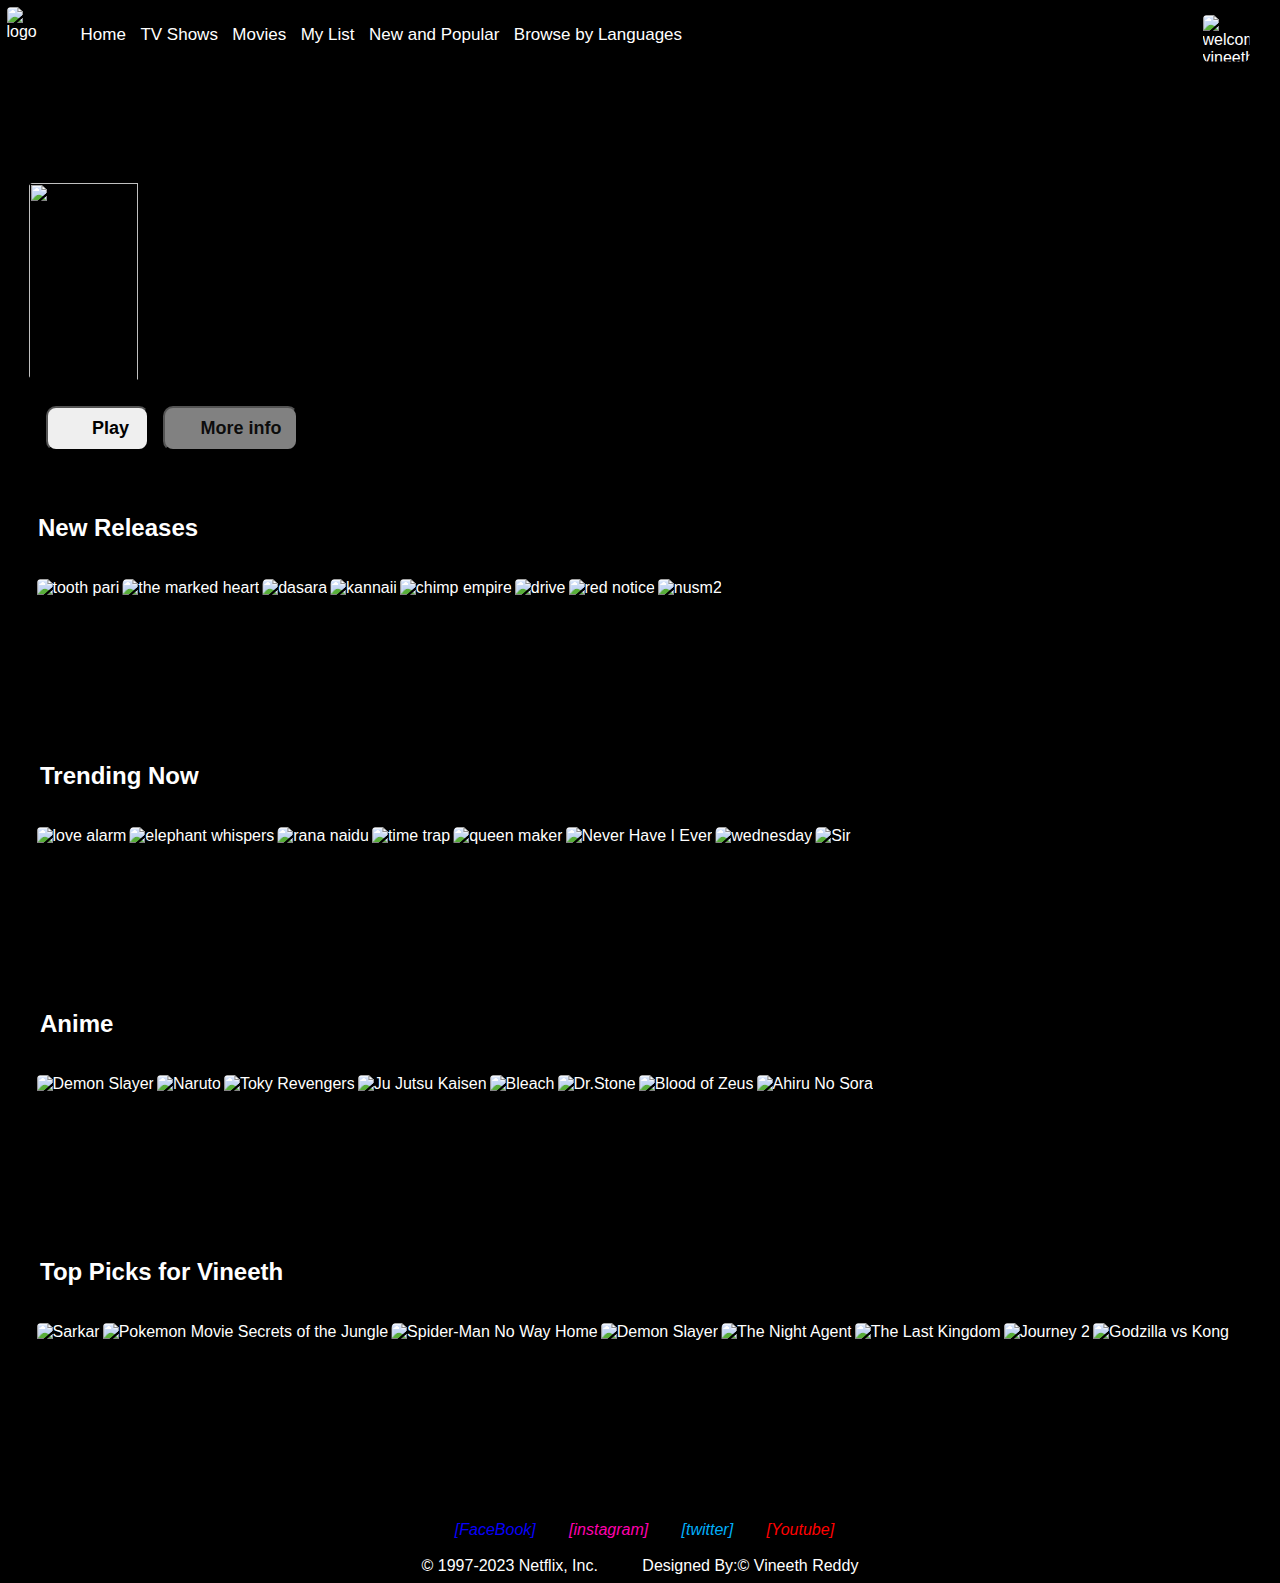
==== commit 87807b80: "Update index.html" ====
--- a/index.html
+++ b/index.html
@@ -359,6 +359,8 @@
       </div>
 <br>
         <span class="copyright">© 1997-2023 Netflix, Inc.</span>
+         <span class="copyright"> Designed By:© Vineeth Reddy </span>
+        
       </footer>
     </center>
   </body>
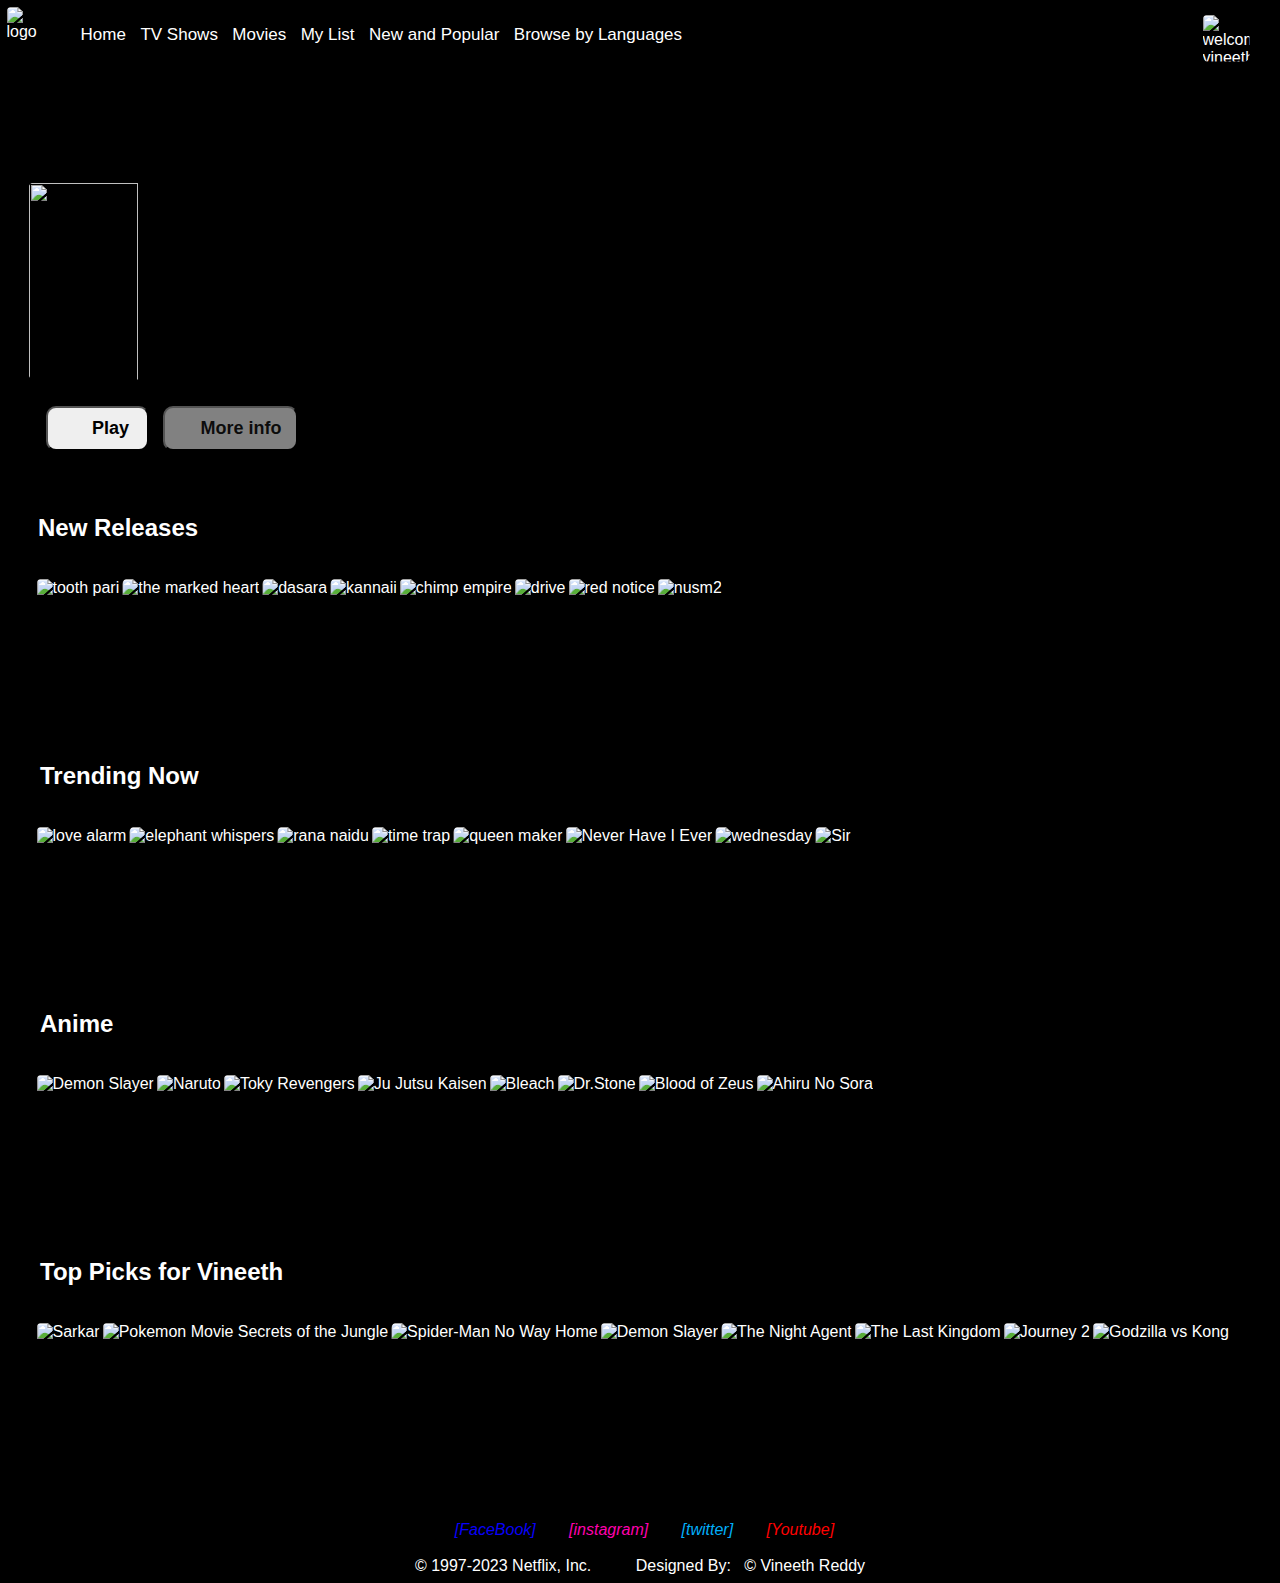
==== commit e16ab1b9: "Update index.html" ====
--- a/index.html
+++ b/index.html
@@ -359,7 +359,7 @@
       </div>
 <br>
         <span class="copyright">© 1997-2023 Netflix, Inc.</span>
-         <span class="copyright"> Designed By:© Vineeth Reddy </span>
+         <span class="copyright"> Designed By: &nbsp © Vineeth Reddy </span>
         
       </footer>
     </center>
